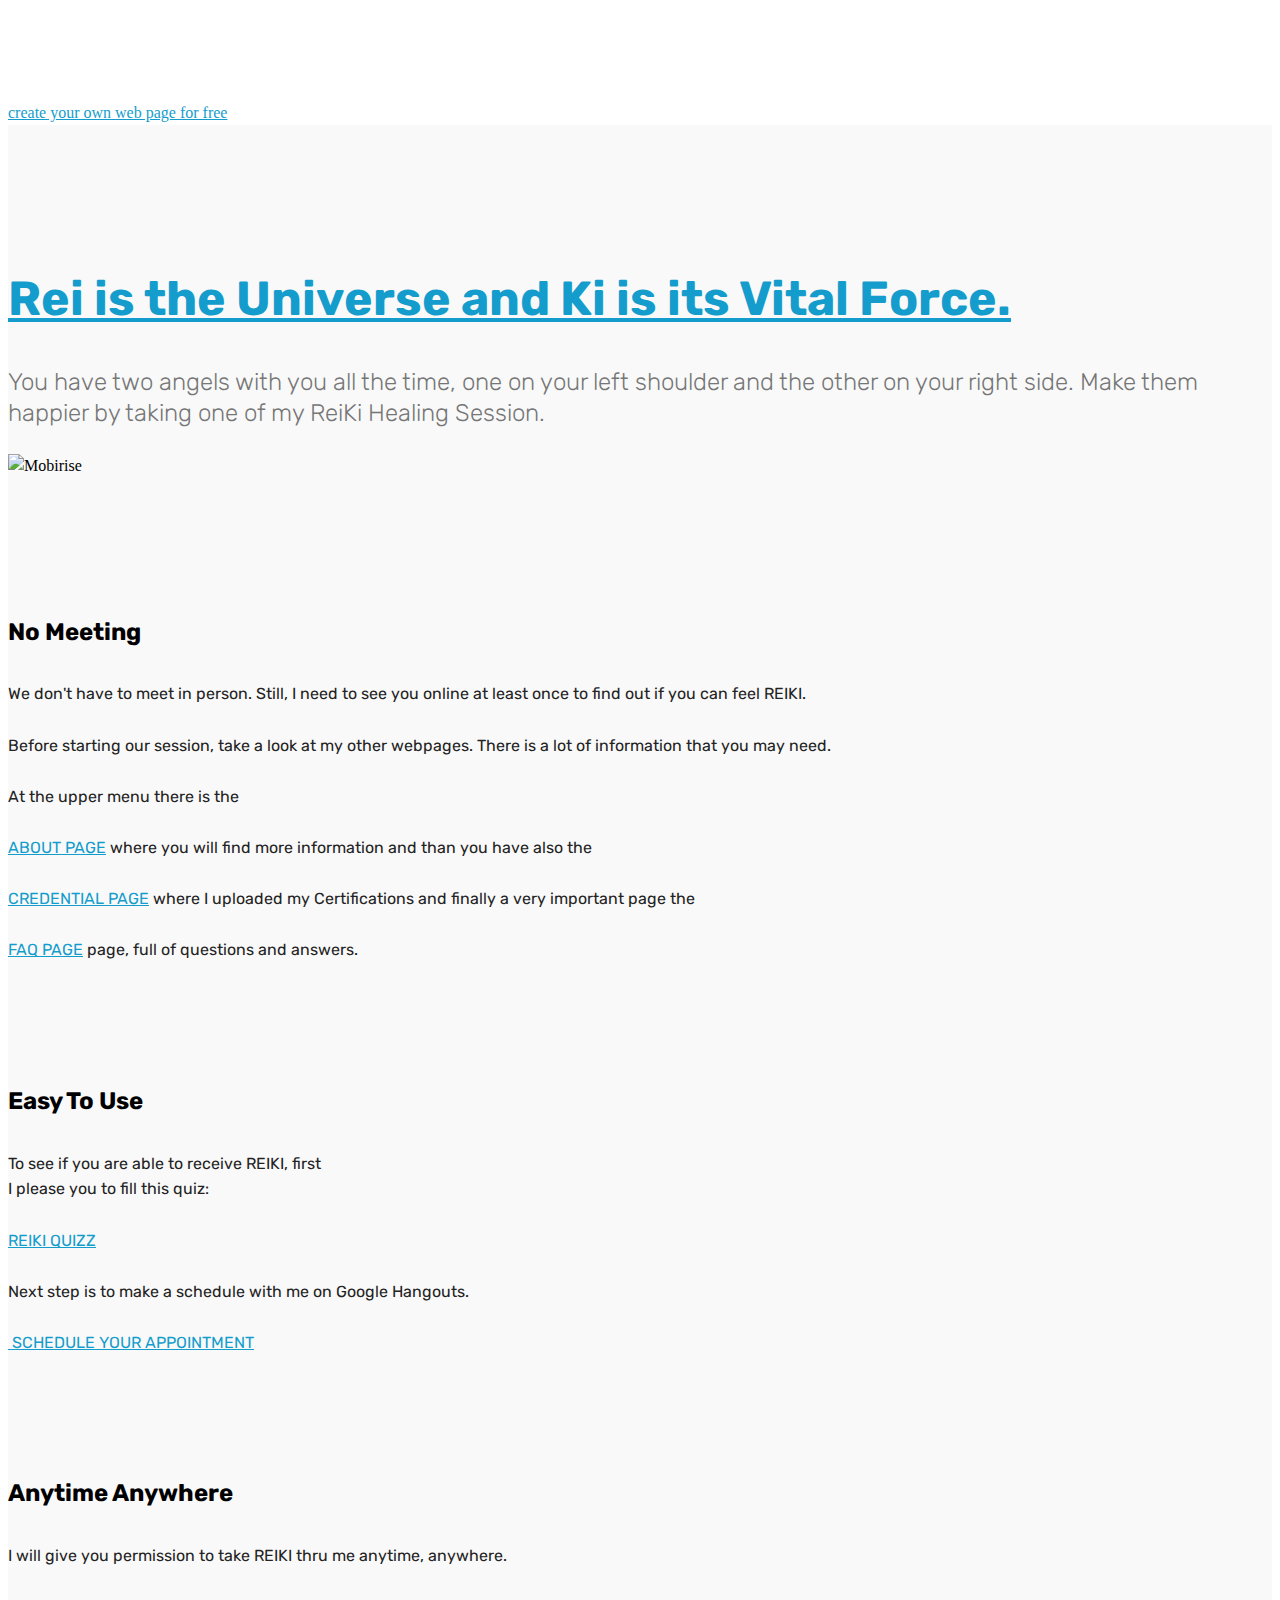
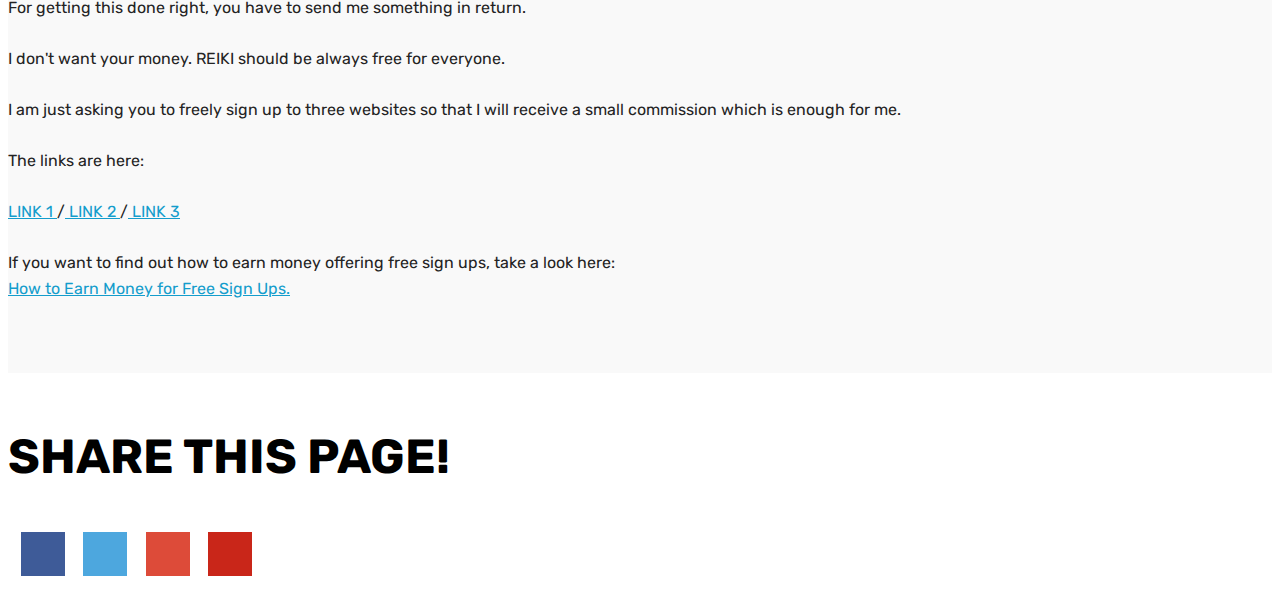
==== page1.html @ 45cd6dde "create github pages" ====
<!DOCTYPE html>
<html >
<head>
  <!-- Site made with Mobirise Website Builder v4.9.1, https://mobirise.com -->
  <meta charset="UTF-8">
  <meta http-equiv="X-UA-Compatible" content="IE=edge">
  <meta name="generator" content="Mobirise v4.9.1, mobirise.com">
  <meta name="viewport" content="width=device-width, initial-scale=1, minimum-scale=1">
  <link rel="shortcut icon" href="assets/images/logo2.png" type="image/x-icon">
  <meta name="description" content="">
  <title>Home</title>
  <link rel="stylesheet" href="assets/web/assets/mobirise-icons/mobirise-icons.css">
  <link rel="stylesheet" href="assets/tether/tether.min.css">
  <link rel="stylesheet" href="assets/bootstrap/css/bootstrap.min.css">
  <link rel="stylesheet" href="assets/bootstrap/css/bootstrap-grid.min.css">
  <link rel="stylesheet" href="assets/bootstrap/css/bootstrap-reboot.min.css">
  <link rel="stylesheet" href="assets/socicon/css/styles.css">
  <link rel="stylesheet" href="assets/dropdown/css/style.css">
  <link rel="stylesheet" href="assets/theme/css/style.css">
  <link rel="stylesheet" href="assets/mobirise/css/mbr-additional.css" type="text/css">
  
  
  
</head>
<body>
  <section class="menu cid-qQb22oEruo" once="menu" id="menu2-3">

    

    <nav class="navbar navbar-expand beta-menu navbar-dropdown align-items-center navbar-toggleable-sm">
        <button class="navbar-toggler navbar-toggler-right" type="button" data-toggle="collapse" data-target="#navbarSupportedContent" aria-controls="navbarSupportedContent" aria-expanded="false" aria-label="Toggle navigation">
            <div class="hamburger">
                <span></span>
                <span></span>
                <span></span>
                <span></span>
            </div>
        </button>
        <div class="menu-logo">
            <div class="navbar-brand">
                
                <span class="navbar-caption-wrap"><a class="navbar-caption text-black display-1" href="https://mobirise.com"></a></span>
            </div>
        </div>
        <div class="collapse navbar-collapse" id="navbarSupportedContent">
            
            <div class="navbar-buttons mbr-section-btn"><a class="btn btn-sm btn-primary display-4" href="page1.html" target="_blank">HOME</a></div>
        </div>
    </nav>
</section>

<section class="engine"><a href="https://mobirise.info/h">create your own web page for free</a></section><section class="features14 cid-qQaS8WViv7" id="features14-0">
    
    

    
    <div class="container align-center">
        <h2 class="mbr-section-title pb-3 mbr-fonts-style display-2"><a href="https://yoursoftdeveloper.com/REIKI" target="_blank">Rei is the Universe and Ki is its Vital Force.</a></h2>
        <h3 class="mbr-section-subtitle pb-5 mbr-fonts-style display-5">You have two angels with you all the time, one on your left shoulder and the other on your right side. Make them happier by taking one of my ReiKi Healing Session.</h3>
        <div class="media-container-column">
            <div class="row justify-content-center">
                <div class="card p-4 col-12 col-md-6 col-lg-4">
                    <div class="media pb-3">
                        <div class="card-img align-self-center">
                            <a href="https://www.fiverr.com/s2/e12d2cf059"><span class="mbr-iconfont mbri-users"></span></a>
                        </div>
                        <div class="media-body">
                            <h4 class="card-title py-2 align-left mbr-fonts-style display-5">
                                No Meeting</h4>
                        </div>
                    </div>                
                    <div class="card-box align-left">
                        <p class="mbr-text mbr-fonts-style display-7">We don't have to meet in person. Still, I need to see you online at least once to find out if you can feel REIKI.<br><br>Before starting our session, take a look at my other webpages. There is a lot of information that you may need. <br><br>At the upper menu there is the <br><br><a href="page5.html" target="_blank">ABOUT PAGE</a> where you will find more information and than you have also the <br><br><a href="page4.html" target="_blank">CREDENTIAL PAGE</a> where I uploaded my Certifications and finally a very important page the <br><br><a href="page3.html" target="_blank">FAQ PAGE</a> page, full of questions and answers.<br></p>
                    </div>
                </div>

                <div class="card p-4 col-12 col-md-6 col-lg-4">
                <div class="media pb-3">
                    <div class="card-img align-self-center">
                        <a href="https://www.fiverr.com/s2/e12d2cf059" target="_blank"><span class="mbr-iconfont mbri-hearth"></span></a>
                    </div>
                    <div class="media-body">
                        <h4 class="card-title py-2 align-left mbr-fonts-style display-5">
                                Easy To Use</h4>
                    </div>
                </div>
                    <div class="card-box align-left">
                        <p class="mbr-text mbr-fonts-style display-7">
                            To see if you are able to receive REIKI, first <br>I please you to fill this quiz: <br><br><a href="https://www.quibblo.com/quiz/c4rA-B4y/" target="_blank">REIKI QUIZZ</a><br><br>Next step is to make a schedule with me on Google Hangouts. <br><br><a href="https://smartscheduling.com/grabanything" target="_blank">&nbsp;</a><a href="https://smartscheduling.com/grabanything" target="_blank">SCHEDULE YOUR APPOINTMENT</a></p>
                    </div>
                </div>

                <div class="card p-4 col-12 col-md-6 col-lg-4">
                <div class="media pb-3">
                    <div class="card-img align-self-center">
                        <a href="https://www.fiverr.com/s2/e12d2cf059" target="_blank"><span class="mbr-iconfont mbri-globe-2"></span></a>
                    </div>
                    <div class="media-body">
                        <h4 class="card-title py-2 align-left mbr-fonts-style display-5">Anytime Anywhere
                        </h4>
                    </div>
                </div>
                    <div class="card-box align-left">
                        <p class="mbr-text mbr-fonts-style display-7">I will give you permission to take REIKI thru me anytime, anywhere.<br><br>For getting this done right, you have to send me something in return.<br><br>I don't want your money. REIKI should be always free for everyone.<br><br>I am just asking you to freely sign up to three websites so that I will receive a small commission which is enough for me.<br><br>The links are here:<br><br><a href="https://shareasale.com/r.cfm?b=922016&u=1797183&m=47&urllink=&afftrack=" target="_blank">LINK 1 </a>/<a href="https://shareasale.com/r.cfm?b=1050667&u=1797183&m=51522&urllink=&afftrack=" target="_blank"> LINK 2 </a>/<a href="https://www.shareasale.com/u.cfm?d=288102&m=59453&u=1797183" target="_blank"> LINK 3</a><br><br>If you want to find out how to earn money offering free sign ups, take a look here: <br><a href="https://grabanything.github.io/easymoney/" target="_blank">How to Earn Money for Free Sign Ups.</a><br><br></p>
                    </div>
                </div>

                
            </div>
            <div class="media-container-row image-row">
                <div class="mbr-figure" style="width: 20%;">
                    <img src="assets/images/smartscheduling-2-290x44.png" alt="Mobirise" title="">
                </div>
            </div>
        </div>
    </div>
</section>

<section class="cid-qQb0K55zgk" id="social-buttons3-1">
    
    

    

    <div class="container">
        <div class="media-container-row">
            <div class="col-md-8 align-center">
                <h2 class="pb-3 mbr-section-title mbr-fonts-style display-2">
                    SHARE THIS PAGE!
                </h2>
                <div>
                    <div class="mbr-social-likes">
                        <span class="btn btn-social socicon-bg-facebook facebook mx-2" title="Share link on Facebook">
                            <i class="socicon socicon-facebook"></i>
                        </span>
                        <span class="btn btn-social twitter socicon-bg-twitter mx-2" title="Share link on Twitter">
                            <i class="socicon socicon-twitter"></i>
                        </span>
                        <span class="btn btn-social plusone socicon-bg-googleplus mx-2" title="Share link on Google+">
                            <i class="socicon socicon-googleplus"></i>
                        </span>
                        
                        
                        <span class="btn btn-social pinterest socicon-bg-pinterest mx-2" title="Share link on Pinterest">
                            <i class="socicon socicon-pinterest"></i>
                        </span>
                        
                    </div>
                </div>
            </div>
        </div>
    </div>
</section>


  <script src="assets/web/assets/jquery/jquery.min.js"></script>
  <script src="assets/popper/popper.min.js"></script>
  <script src="assets/tether/tether.min.js"></script>
  <script src="assets/bootstrap/js/bootstrap.min.js"></script>
  <script src="assets/sociallikes/social-likes.js"></script>
  <script src="assets/dropdown/js/script.min.js"></script>
  <script src="assets/touchswipe/jquery.touch-swipe.min.js"></script>
  <script src="assets/smoothscroll/smooth-scroll.js"></script>
  <script src="assets/theme/js/script.js"></script>
  
  
</body>
</html>
---- assets/mobirise/css/mbr-additional.css ----
@import url(https://fonts.googleapis.com/css?family=Rubik:300,300i,400,400i,500,500i,700,700i,900,900i);





body {
  font-style: normal;
  line-height: 1.5;
}
.mbr-section-title {
  font-style: normal;
  line-height: 1.2;
}
.mbr-section-subtitle {
  line-height: 1.3;
}
.mbr-text {
  font-style: normal;
  line-height: 1.6;
}
.display-1 {
  font-family: 'Rubik', sans-serif;
  font-size: 4.25rem;
}
.display-1 > .mbr-iconfont {
  font-size: 6.8rem;
}
.display-2 {
  font-family: 'Rubik', sans-serif;
  font-size: 3rem;
}
.display-2 > .mbr-iconfont {
  font-size: 4.8rem;
}
.display-4 {
  font-family: 'Rubik', sans-serif;
  font-size: 1rem;
}
.display-4 > .mbr-iconfont {
  font-size: 1.6rem;
}
.display-5 {
  font-family: 'Rubik', sans-serif;
  font-size: 1.5rem;
}
.display-5 > .mbr-iconfont {
  font-size: 2.4rem;
}
.display-7 {
  font-family: 'Rubik', sans-serif;
  font-size: 1rem;
}
.display-7 > .mbr-iconfont {
  font-size: 1.6rem;
}
/* ---- Fluid typography for mobile devices ---- */
/* 1.4 - font scale ratio ( bootstrap == 1.42857 ) */
/* 100vw - current viewport width */
/* (48 - 20)  48 == 48rem == 768px, 20 == 20rem == 320px(minimal supported viewport) */
/* 0.65 - min scale variable, may vary */
@media (max-width: 768px) {
  .display-1 {
    font-size: 3.4rem;
    font-size: calc( 2.1374999999999997rem + (4.25 - 2.1374999999999997) * ((100vw - 20rem) / (48 - 20)));
    line-height: calc( 1.4 * (2.1374999999999997rem + (4.25 - 2.1374999999999997) * ((100vw - 20rem) / (48 - 20))));
  }
  .display-2 {
    font-size: 2.4rem;
    font-size: calc( 1.7rem + (3 - 1.7) * ((100vw - 20rem) / (48 - 20)));
    line-height: calc( 1.4 * (1.7rem + (3 - 1.7) * ((100vw - 20rem) / (48 - 20))));
  }
  .display-4 {
    font-size: 0.8rem;
    font-size: calc( 1rem + (1 - 1) * ((100vw - 20rem) / (48 - 20)));
    line-height: calc( 1.4 * (1rem + (1 - 1) * ((100vw - 20rem) / (48 - 20))));
  }
  .display-5 {
    font-size: 1.2rem;
    font-size: calc( 1.175rem + (1.5 - 1.175) * ((100vw - 20rem) / (48 - 20)));
    line-height: calc( 1.4 * (1.175rem + (1.5 - 1.175) * ((100vw - 20rem) / (48 - 20))));
  }
}
/* Buttons */
.btn {
  font-weight: 500;
  border-width: 2px;
  font-style: normal;
  letter-spacing: 1px;
  margin: .4rem .8rem;
  white-space: normal;
  -webkit-transition: all 0.3s ease-in-out;
  -moz-transition: all 0.3s ease-in-out;
  transition: all 0.3s ease-in-out;
  display: inline-flex;
  align-items: center;
  justify-content: center;
  word-break: break-word;
  -webkit-align-items: center;
  -webkit-justify-content: center;
  display: -webkit-inline-flex;
  padding: 1rem 3rem;
  border-radius: 3px;
}
.btn-sm {
  font-weight: 500;
  letter-spacing: 1px;
  -webkit-transition: all 0.3s ease-in-out;
  -moz-transition: all 0.3s ease-in-out;
  transition: all 0.3s ease-in-out;
  padding: 0.6rem 1.5rem;
  border-radius: 3px;
}
.btn-md {
  font-weight: 500;
  letter-spacing: 1px;
  margin: .4rem .8rem !important;
  -webkit-transition: all 0.3s ease-in-out;
  -moz-transition: all 0.3s ease-in-out;
  transition: all 0.3s ease-in-out;
  padding: 1rem 3rem;
  border-radius: 3px;
}
.btn-lg {
  font-weight: 500;
  letter-spacing: 1px;
  margin: .4rem .8rem !important;
  -webkit-transition: all 0.3s ease-in-out;
  -moz-transition: all 0.3s ease-in-out;
  transition: all 0.3s ease-in-out;
  padding: 1.2rem 3.2rem;
  border-radius: 3px;
}
.bg-primary {
  background-color: #149dcc !important;
}
.bg-success {
  background-color: #f7ed4a !important;
}
.bg-info {
  background-color: #82786e !important;
}
.bg-warning {
  background-color: #879a9f !important;
}
.bg-danger {
  background-color: #b1a374 !important;
}
.btn-primary,
.btn-primary:active {
  background-color: #149dcc !important;
  border-color: #149dcc !important;
  color: #ffffff !important;
}
.btn-primary:hover,
.btn-primary:focus,
.btn-primary.focus,
.btn-primary.active {
  color: #ffffff !important;
  background-color: #0d6786 !important;
  border-color: #0d6786 !important;
}
.btn-primary.disabled,
.btn-primary:disabled {
  color: #ffffff !important;
  background-color: #0d6786 !important;
  border-color: #0d6786 !important;
}
.btn-secondary,
.btn-secondary:active {
  background-color: #ff3366 !important;
  border-color: #ff3366 !important;
  color: #ffffff !important;
}
.btn-secondary:hover,
.btn-secondary:focus,
.btn-secondary.focus,
.btn-secondary.active {
  color: #ffffff !important;
  background-color: #e50039 !important;
  border-color: #e50039 !important;
}
.btn-secondary.disabled,
.btn-secondary:disabled {
  color: #ffffff !important;
  background-color: #e50039 !important;
  border-color: #e50039 !important;
}
.btn-info,
.btn-info:active {
  background-color: #82786e !important;
  border-color: #82786e !important;
  color: #ffffff !important;
}
.btn-info:hover,
.btn-info:focus,
.btn-info.focus,
.btn-info.active {
  color: #ffffff !important;
  background-color: #59524b !important;
  border-color: #59524b !important;
}
.btn-info.disabled,
.btn-info:disabled {
  color: #ffffff !important;
  background-color: #59524b !important;
  border-color: #59524b !important;
}
.btn-success,
.btn-success:active {
  background-color: #f7ed4a !important;
  border-color: #f7ed4a !important;
  color: #3f3c03 !important;
}
.btn-success:hover,
.btn-success:focus,
.btn-success.focus,
.btn-success.active {
  color: #3f3c03 !important;
  background-color: #eadd0a !important;
  border-color: #eadd0a !important;
}
.btn-success.disabled,
.btn-success:disabled {
  color: #3f3c03 !important;
  background-color: #eadd0a !important;
  border-color: #eadd0a !important;
}
.btn-warning,
.btn-warning:active {
  background-color: #879a9f !important;
  border-color: #879a9f !important;
  color: #ffffff !important;
}
.btn-warning:hover,
.btn-warning:focus,
.btn-warning.focus,
.btn-warning.active {
  color: #ffffff !important;
  background-color: #617479 !important;
  border-color: #617479 !important;
}
.btn-warning.disabled,
.btn-warning:disabled {
  color: #ffffff !important;
  background-color: #617479 !important;
  border-color: #617479 !important;
}
.btn-danger,
.btn-danger:active {
  background-color: #b1a374 !important;
  border-color: #b1a374 !important;
  color: #ffffff !important;
}
.btn-danger:hover,
.btn-danger:focus,
.btn-danger.focus,
.btn-danger.active {
  color: #ffffff !important;
  background-color: #8b7d4e !important;
  border-color: #8b7d4e !important;
}
.btn-danger.disabled,
.btn-danger:disabled {
  color: #ffffff !important;
  background-color: #8b7d4e !important;
  border-color: #8b7d4e !important;
}
.btn-white {
  color: #333333 !important;
}
.btn-white,
.btn-white:active {
  background-color: #ffffff !important;
  border-color: #ffffff !important;
  color: #808080 !important;
}
.btn-white:hover,
.btn-white:focus,
.btn-white.focus,
.btn-white.active {
  color: #808080 !important;
  background-color: #d9d9d9 !important;
  border-color: #d9d9d9 !important;
}
.btn-white.disabled,
.btn-white:disabled {
  color: #808080 !important;
  background-color: #d9d9d9 !important;
  border-color: #d9d9d9 !important;
}
.btn-black,
.btn-black:active {
  background-color: #333333 !important;
  border-color: #333333 !important;
  color: #ffffff !important;
}
.btn-black:hover,
.btn-black:focus,
.btn-black.focus,
.btn-black.active {
  color: #ffffff !important;
  background-color: #0d0d0d !important;
  border-color: #0d0d0d !important;
}
.btn-black.disabled,
.btn-black:disabled {
  color: #ffffff !important;
  background-color: #0d0d0d !important;
  border-color: #0d0d0d !important;
}
.btn-primary-outline,
.btn-primary-outline:active {
  background: none;
  border-color: #0b566f;
  color: #0b566f;
}
.btn-primary-outline:hover,
.btn-primary-outline:focus,
.btn-primary-outline.focus,
.btn-primary-outline.active {
  color: #ffffff;
  background-color: #149dcc;
  border-color: #149dcc;
}
.btn-primary-outline.disabled,
.btn-primary-outline:disabled {
  color: #ffffff !important;
  background-color: #149dcc !important;
  border-color: #149dcc !important;
}
.btn-secondary-outline,
.btn-secondary-outline:active {
  background: none;
  border-color: #cc0033;
  color: #cc0033;
}
.btn-secondary-outline:hover,
.btn-secondary-outline:focus,
.btn-secondary-outline.focus,
.btn-secondary-outline.active {
  color: #ffffff;
  background-color: #ff3366;
  border-color: #ff3366;
}
.btn-secondary-outline.disabled,
.btn-secondary-outline:disabled {
  color: #ffffff !important;
  background-color: #ff3366 !important;
  border-color: #ff3366 !important;
}
.btn-info-outline,
.btn-info-outline:active {
  background: none;
  border-color: #4b453f;
  color: #4b453f;
}
.btn-info-outline:hover,
.btn-info-outline:focus,
.btn-info-outline.focus,
.btn-info-outline.active {
  color: #ffffff;
  background-color: #82786e;
  border-color: #82786e;
}
.btn-info-outline.disabled,
.btn-info-outline:disabled {
  color: #ffffff !important;
  background-color: #82786e !important;
  border-color: #82786e !important;
}
.btn-success-outline,
.btn-success-outline:active {
  background: none;
  border-color: #d2c609;
  color: #d2c609;
}
.btn-success-outline:hover,
.btn-success-outline:focus,
.btn-success-outline.focus,
.btn-success-outline.active {
  color: #3f3c03;
  background-color: #f7ed4a;
  border-color: #f7ed4a;
}
.btn-success-outline.disabled,
.btn-success-outline:disabled {
  color: #3f3c03 !important;
  background-color: #f7ed4a !important;
  border-color: #f7ed4a !important;
}
.btn-warning-outline,
.btn-warning-outline:active {
  background: none;
  border-color: #55666b;
  color: #55666b;
}
.btn-warning-outline:hover,
.btn-warning-outline:focus,
.btn-warning-outline.focus,
.btn-warning-outline.active {
  color: #ffffff;
  background-color: #879a9f;
  border-color: #879a9f;
}
.btn-warning-outline.disabled,
.btn-warning-outline:disabled {
  color: #ffffff !important;
  background-color: #879a9f !important;
  border-color: #879a9f !important;
}
.btn-danger-outline,
.btn-danger-outline:active {
  background: none;
  border-color: #7a6e45;
  color: #7a6e45;
}
.btn-danger-outline:hover,
.btn-danger-outline:focus,
.btn-danger-outline.focus,
.btn-danger-outline.active {
  color: #ffffff;
  background-color: #b1a374;
  border-color: #b1a374;
}
.btn-danger-outline.disabled,
.btn-danger-outline:disabled {
  color: #ffffff !important;
  background-color: #b1a374 !important;
  border-color: #b1a374 !important;
}
.btn-black-outline,
.btn-black-outline:active {
  background: none;
  border-color: #000000;
  color: #000000;
}
.btn-black-outline:hover,
.btn-black-outline:focus,
.btn-black-outline.focus,
.btn-black-outline.active {
  color: #ffffff;
  background-color: #333333;
  border-color: #333333;
}
.btn-black-outline.disabled,
.btn-black-outline:disabled {
  color: #ffffff !important;
  background-color: #333333 !important;
  border-color: #333333 !important;
}
.btn-white-outline,
.btn-white-outline:active,
.btn-white-outline.active {
  background: none;
  border-color: #ffffff;
  color: #ffffff;
}
.btn-white-outline:hover,
.btn-white-outline:focus,
.btn-white-outline.focus {
  color: #333333;
  background-color: #ffffff;
  border-color: #ffffff;
}
.text-primary {
  color: #149dcc !important;
}
.text-secondary {
  color: #ff3366 !important;
}
.text-success {
  color: #f7ed4a !important;
}
.text-info {
  color: #82786e !important;
}
.text-warning {
  color: #879a9f !important;
}
.text-danger {
  color: #b1a374 !important;
}
.text-white {
  color: #ffffff !important;
}
.text-black {
  color: #000000 !important;
}
a.text-primary:hover,
a.text-primary:focus {
  color: #0b566f !important;
}
a.text-secondary:hover,
a.text-secondary:focus {
  color: #cc0033 !important;
}
a.text-success:hover,
a.text-success:focus {
  color: #d2c609 !important;
}
a.text-info:hover,
a.text-info:focus {
  color: #4b453f !important;
}
a.text-warning:hover,
a.text-warning:focus {
  color: #55666b !important;
}
a.text-danger:hover,
a.text-danger:focus {
  color: #7a6e45 !important;
}
a.text-white:hover,
a.text-white:focus {
  color: #b3b3b3 !important;
}
a.text-black:hover,
a.text-black:focus {
  color: #4d4d4d !important;
}
.alert-success {
  background-color: #70c770;
}
.alert-info {
  background-color: #82786e;
}
.alert-warning {
  background-color: #879a9f;
}
.alert-danger {
  background-color: #b1a374;
}
.mbr-section-btn a.btn:not(.btn-form) {
  border-radius: 100px;
}
.mbr-section-btn a.btn:not(.btn-form):hover,
.mbr-section-btn a.btn:not(.btn-form):focus {
  box-shadow: none !important;
}
.mbr-section-btn a.btn:not(.btn-form):hover,
.mbr-section-btn a.btn:not(.btn-form):focus {
  box-shadow: 0 10px 40px 0 rgba(0, 0, 0, 0.2) !important;
  -webkit-box-shadow: 0 10px 40px 0 rgba(0, 0, 0, 0.2) !important;
}
.mbr-gallery-filter li a {
  border-radius: 100px !important;
}
.mbr-gallery-filter li.active .btn {
  background-color: #149dcc;
  border-color: #149dcc;
  color: #ffffff;
}
.mbr-gallery-filter li.active .btn:focus {
  box-shadow: none;
}
.nav-tabs .nav-link {
  border-radius: 100px !important;
}
.btn-form {
  border-radius: 0;
}
.btn-form:hover {
  cursor: pointer;
}
a,
a:hover {
  color: #149dcc;
}
.mbr-plan-header.bg-primary .mbr-plan-subtitle,
.mbr-plan-header.bg-primary .mbr-plan-price-desc {
  color: #b4e6f8;
}
.mbr-plan-header.bg-success .mbr-plan-subtitle,
.mbr-plan-header.bg-success .mbr-plan-price-desc {
  color: #ffffff;
}
.mbr-plan-header.bg-info .mbr-plan-subtitle,
.mbr-plan-header.bg-info .mbr-plan-price-desc {
  color: #beb8b2;
}
.mbr-plan-header.bg-warning .mbr-plan-subtitle,
.mbr-plan-header.bg-warning .mbr-plan-price-desc {
  color: #ced6d8;
}
.mbr-plan-header.bg-danger .mbr-plan-subtitle,
.mbr-plan-header.bg-danger .mbr-plan-price-desc {
  color: #dfd9c6;
}
/* Scroll to top button*/
.scrollToTop_wraper {
  display: none;
}
#scrollToTop a i:before {
  content: '';
  position: absolute;
  height: 40%;
  top: 25%;
  background: #fff;
  width: 2px;
  left: calc(50% - 1px);
}
#scrollToTop a i:after {
  content: '';
  position: absolute;
  display: block;
  border-top: 2px solid #fff;
  border-right: 2px solid #fff;
  width: 40%;
  height: 40%;
  left: 30%;
  bottom: 30%;
  transform: rotate(135deg);
  -webkit-transform: rotate(135deg);
}
/* Others*/
.note-check a[data-value=Rubik] {
  font-style: normal;
}
.mbr-arrow a {
  color: #ffffff;
}
@media (max-width: 767px) {
  .mbr-arrow {
    display: none;
  }
}
.form-control-label {
  position: relative;
  cursor: pointer;
  margin-bottom: .357em;
  padding: 0;
}
.alert {
  color: #ffffff;
  border-radius: 0;
  border: 0;
  font-size: .875rem;
  line-height: 1.5;
  margin-bottom: 1.875rem;
  padding: 1.25rem;
  position: relative;
}
.alert.alert-form::after {
  background-color: inherit;
  bottom: -7px;
  content: "";
  display: block;
  height: 14px;
  left: 50%;
  margin-left: -7px;
  position: absolute;
  transform: rotate(45deg);
  width: 14px;
  -webkit-transform: rotate(45deg);
}
.form-control {
  background-color: #f5f5f5;
  box-shadow: none;
  color: #565656;
  font-family: 'Rubik', sans-serif;
  font-size: 1rem;
  line-height: 1.43;
  min-height: 3.5em;
  padding: 1.07em .5em;
}
.form-control > .mbr-iconfont {
  font-size: 1.6rem;
}
.form-control,
.form-control:focus {
  border: 1px solid #e8e8e8;
}
.form-active .form-control:invalid {
  border-color: red;
}
.mbr-overlay {
  background-color: #000;
  bottom: 0;
  left: 0;
  opacity: .5;
  position: absolute;
  right: 0;
  top: 0;
  z-index: 0;
}
blockquote {
  font-style: italic;
  padding: 10px 0 10px 20px;
  font-size: 1.09rem;
  position: relative;
  border-color: #149dcc;
  border-width: 3px;
}
ul,
ol,
pre,
blockquote {
  margin-bottom: 2.3125rem;
}
pre {
  background: #f4f4f4;
  padding: 10px 24px;
  white-space: pre-wrap;
}
.inactive {
  -webkit-user-select: none;
  -moz-user-select: none;
  -ms-user-select: none;
  user-select: none;
  pointer-events: none;
  -webkit-user-drag: none;
  user-drag: none;
}
.mbr-section__comments .row {
  justify-content: center;
  -webkit-justify-content: center;
}
/* Forms */
.mbr-form .btn {
  margin: .4rem 0;
}
.mbr-form .input-group-btn a.btn {
  border-radius: 100px !important;
}
.mbr-form .input-group-btn a.btn:hover {
  box-shadow: 0 10px 40px 0 rgba(0, 0, 0, 0.2);
}
.mbr-form .input-group-btn button[type="submit"] {
  border-radius: 100px !important;
  padding: 1rem 3rem;
}
.mbr-form .input-group-btn button[type="submit"]:hover {
  box-shadow: 0 10px 40px 0 rgba(0, 0, 0, 0.2);
}
.form2 .form-control {
  border-top-left-radius: 100px;
  border-bottom-left-radius: 100px;
}
.form2 .input-group-btn a.btn {
  border-top-left-radius: 0 !important;
  border-bottom-left-radius: 0 !important;
}
.form2 .input-group-btn button[type="submit"] {
  border-top-left-radius: 0 !important;
  border-bottom-left-radius: 0 !important;
}
.form3 input[type="email"] {
  border-radius: 100px !important;
}
@media (max-width: 349px) {
  .form2 input[type="email"] {
    border-radius: 100px !important;
  }
  .form2 .input-group-btn a.btn {
    border-radius: 100px !important;
  }
  .form2 .input-group-btn button[type="submit"] {
    border-radius: 100px !important;
  }
}
@media (max-width: 767px) {
  .btn {
    font-size: .75rem !important;
  }
  .btn .mbr-iconfont {
    font-size: 1rem !important;
  }
}
/* Social block */
.btn-social {
  font-size: 20px;
  border-radius: 50%;
  padding: 0;
  width: 44px;
  height: 44px;
  line-height: 44px;
  text-align: center;
  position: relative;
  border: 2px solid #c0a375;
  border-color: #149dcc;
  color: #232323;
  cursor: pointer;
}
.btn-social i {
  top: 0;
  line-height: 44px;
  width: 44px;
}
.btn-social:hover {
  color: #fff;
  background: #149dcc;
}
.btn-social + .btn {
  margin-left: .1rem;
}
/* Footer */
.mbr-footer-content li::before,
.mbr-footer .mbr-contacts li::before {
  background: #149dcc;
}
.mbr-footer-content li a:hover,
.mbr-footer .mbr-contacts li a:hover {
  color: #149dcc;
}
.footer3 input[type="email"],
.footer4 input[type="email"] {
  border-radius: 100px !important;
}
.footer3 .input-group-btn a.btn,
.footer4 .input-group-btn a.btn {
  border-radius: 100px !important;
}
.footer3 .input-group-btn button[type="submit"],
.footer4 .input-group-btn button[type="submit"] {
  border-radius: 100px !important;
}
/* Headers*/
.header13 .form-inline input[type="email"],
.header14 .form-inline input[type="email"] {
  border-radius: 100px;
}
.header13 .form-inline input[type="text"],
.header14 .form-inline input[type="text"] {
  border-radius: 100px;
}
.header13 .form-inline input[type="tel"],
.header14 .form-inline input[type="tel"] {
  border-radius: 100px;
}
.header13 .form-inline a.btn,
.header14 .form-inline a.btn {
  border-radius: 100px;
}
.header13 .form-inline button,
.header14 .form-inline button {
  border-radius: 100px !important;
}
.offset-1 {
  margin-left: 8.33333%;
}
.offset-2 {
  margin-left: 16.66667%;
}
.offset-3 {
  margin-left: 25%;
}
.offset-4 {
  margin-left: 33.33333%;
}
.offset-5 {
  margin-left: 41.66667%;
}
.offset-6 {
  margin-left: 50%;
}
.offset-7 {
  margin-left: 58.33333%;
}
.offset-8 {
  margin-left: 66.66667%;
}
.offset-9 {
  margin-left: 75%;
}
.offset-10 {
  margin-left: 83.33333%;
}
.offset-11 {
  margin-left: 91.66667%;
}
@media (min-width: 576px) {
  .offset-sm-0 {
    margin-left: 0%;
  }
  .offset-sm-1 {
    margin-left: 8.33333%;
  }
  .offset-sm-2 {
    margin-left: 16.66667%;
  }
  .offset-sm-3 {
    margin-left: 25%;
  }
  .offset-sm-4 {
    margin-left: 33.33333%;
  }
  .offset-sm-5 {
    margin-left: 41.66667%;
  }
  .offset-sm-6 {
    margin-left: 50%;
  }
  .offset-sm-7 {
    margin-left: 58.33333%;
  }
  .offset-sm-8 {
    margin-left: 66.66667%;
  }
  .offset-sm-9 {
    margin-left: 75%;
  }
  .offset-sm-10 {
    margin-left: 83.33333%;
  }
  .offset-sm-11 {
    margin-left: 91.66667%;
  }
}
@media (min-width: 768px) {
  .offset-md-0 {
    margin-left: 0%;
  }
  .offset-md-1 {
    margin-left: 8.33333%;
  }
  .offset-md-2 {
    margin-left: 16.66667%;
  }
  .offset-md-3 {
    margin-left: 25%;
  }
  .offset-md-4 {
    margin-left: 33.33333%;
  }
  .offset-md-5 {
    margin-left: 41.66667%;
  }
  .offset-md-6 {
    margin-left: 50%;
  }
  .offset-md-7 {
    margin-left: 58.33333%;
  }
  .offset-md-8 {
    margin-left: 66.66667%;
  }
  .offset-md-9 {
    margin-left: 75%;
  }
  .offset-md-10 {
    margin-left: 83.33333%;
  }
  .offset-md-11 {
    margin-left: 91.66667%;
  }
}
@media (min-width: 992px) {
  .offset-lg-0 {
    margin-left: 0%;
  }
  .offset-lg-1 {
    margin-left: 8.33333%;
  }
  .offset-lg-2 {
    margin-left: 16.66667%;
  }
  .offset-lg-3 {
    margin-left: 25%;
  }
  .offset-lg-4 {
    margin-left: 33.33333%;
  }
  .offset-lg-5 {
    margin-left: 41.66667%;
  }
  .offset-lg-6 {
    margin-left: 50%;
  }
  .offset-lg-7 {
    margin-left: 58.33333%;
  }
  .offset-lg-8 {
    margin-left: 66.66667%;
  }
  .offset-lg-9 {
    margin-left: 75%;
  }
  .offset-lg-10 {
    margin-left: 83.33333%;
  }
  .offset-lg-11 {
    margin-left: 91.66667%;
  }
}
@media (min-width: 1200px) {
  .offset-xl-0 {
    margin-left: 0%;
  }
  .offset-xl-1 {
    margin-left: 8.33333%;
  }
  .offset-xl-2 {
    margin-left: 16.66667%;
  }
  .offset-xl-3 {
    margin-left: 25%;
  }
  .offset-xl-4 {
    margin-left: 33.33333%;
  }
  .offset-xl-5 {
    margin-left: 41.66667%;
  }
  .offset-xl-6 {
    margin-left: 50%;
  }
  .offset-xl-7 {
    margin-left: 58.33333%;
  }
  .offset-xl-8 {
    margin-left: 66.66667%;
  }
  .offset-xl-9 {
    margin-left: 75%;
  }
  .offset-xl-10 {
    margin-left: 83.33333%;
  }
  .offset-xl-11 {
    margin-left: 91.66667%;
  }
}
.navbar-toggler {
  -webkit-align-self: flex-start;
  -ms-flex-item-align: start;
  align-self: flex-start;
  padding: 0.25rem 0.75rem;
  font-size: 1.25rem;
  line-height: 1;
  background: transparent;
  border: 1px solid transparent;
  -webkit-border-radius: 0.25rem;
  border-radius: 0.25rem;
}
.navbar-toggler:focus,
.navbar-toggler:hover {
  text-decoration: none;
}
.navbar-toggler-icon {
  display: inline-block;
  width: 1.5em;
  height: 1.5em;
  vertical-align: middle;
  content: "";
  background: no-repeat center center;
  -webkit-background-size: 100% 100%;
  -o-background-size: 100% 100%;
  background-size: 100% 100%;
}
.navbar-toggler-left {
  position: absolute;
  left: 1rem;
}
.navbar-toggler-right {
  position: absolute;
  right: 1rem;
}
@media (max-width: 575px) {
  .navbar-toggleable .navbar-nav .dropdown-menu {
    position: static;
    float: none;
  }
  .navbar-toggleable > .container {
    padding-right: 0;
    padding-left: 0;
  }
}
@media (min-width: 576px) {
  .navbar-toggleable {
    -webkit-box-orient: horizontal;
    -webkit-box-direction: normal;
    -webkit-flex-direction: row;
    -ms-flex-direction: row;
    flex-direction: row;
    -webkit-flex-wrap: nowrap;
    -ms-flex-wrap: nowrap;
    flex-wrap: nowrap;
    -webkit-box-align: center;
    -webkit-align-items: center;
    -ms-flex-align: center;
    align-items: center;
  }
  .navbar-toggleable .navbar-nav {
    -webkit-box-orient: horizontal;
    -webkit-box-direction: normal;
    -webkit-flex-direction: row;
    -ms-flex-direction: row;
    flex-direction: row;
  }
  .navbar-toggleable .navbar-nav .nav-link {
    padding-right: .5rem;
    padding-left: .5rem;
  }
  .navbar-toggleable > .container {
    display: -webkit-box;
    display: -webkit-flex;
    display: -ms-flexbox;
    display: flex;
    -webkit-flex-wrap: nowrap;
    -ms-flex-wrap: nowrap;
    flex-wrap: nowrap;
    -webkit-box-align: center;
    -webkit-align-items: center;
    -ms-flex-align: center;
    align-items: center;
  }
  .navbar-toggleable .navbar-collapse {
    display: -webkit-box !important;
    display: -webkit-flex !important;
    display: -ms-flexbox !important;
    display: flex !important;
    width: 100%;
  }
  .navbar-toggleable .navbar-toggler {
    display: none;
  }
}
@media (max-width: 767px) {
  .navbar-toggleable-sm .navbar-nav .dropdown-menu {
    position: static;
    float: none;
  }
  .navbar-toggleable-sm > .container {
    padding-right: 0;
    padding-left: 0;
  }
}
@media (min-width: 768px) {
  .navbar-toggleable-sm {
    -webkit-box-orient: horizontal;
    -webkit-box-direction: normal;
    -webkit-flex-direction: row;
    -ms-flex-direction: row;
    flex-direction: row;
    -webkit-flex-wrap: nowrap;
    -ms-flex-wrap: nowrap;
    flex-wrap: nowrap;
    -webkit-box-align: center;
    -webkit-align-items: center;
    -ms-flex-align: center;
    align-items: center;
  }
  .navbar-toggleable-sm .navbar-nav {
    -webkit-box-orient: horizontal;
    -webkit-box-direction: normal;
    -webkit-flex-direction: row;
    -ms-flex-direction: row;
    flex-direction: row;
  }
  .navbar-toggleable-sm .navbar-nav .nav-link {
    padding-right: .5rem;
    padding-left: .5rem;
  }
  .navbar-toggleable-sm > .container {
    display: -webkit-box;
    display: -webkit-flex;
    display: -ms-flexbox;
    display: flex;
    -webkit-flex-wrap: nowrap;
    -ms-flex-wrap: nowrap;
    flex-wrap: nowrap;
    -webkit-box-align: center;
    -webkit-align-items: center;
    -ms-flex-align: center;
    align-items: center;
  }
  .navbar-toggleable-sm .navbar-collapse {
    display: none;
    width: 100%;
  }
  .navbar-toggleable-sm .navbar-toggler {
    display: none;
  }
}
@media (max-width: 991px) {
  .navbar-toggleable-md .navbar-nav .dropdown-menu {
    position: static;
    float: none;
  }
  .navbar-toggleable-md > .container {
    padding-right: 0;
    padding-left: 0;
  }
}
@media (min-width: 992px) {
  .navbar-toggleable-md {
    -webkit-box-orient: horizontal;
    -webkit-box-direction: normal;
    -webkit-flex-direction: row;
    -ms-flex-direction: row;
    flex-direction: row;
    -webkit-flex-wrap: nowrap;
    -ms-flex-wrap: nowrap;
    flex-wrap: nowrap;
    -webkit-box-align: center;
    -webkit-align-items: center;
    -ms-flex-align: center;
    align-items: center;
  }
  .navbar-toggleable-md .navbar-nav {
    -webkit-box-orient: horizontal;
    -webkit-box-direction: normal;
    -webkit-flex-direction: row;
    -ms-flex-direction: row;
    flex-direction: row;
  }
  .navbar-toggleable-md .navbar-nav .nav-link {
    padding-right: .5rem;
    padding-left: .5rem;
  }
  .navbar-toggleable-md > .container {
    display: -webkit-box;
    display: -webkit-flex;
    display: -ms-flexbox;
    display: flex;
    -webkit-flex-wrap: nowrap;
    -ms-flex-wrap: nowrap;
    flex-wrap: nowrap;
    -webkit-box-align: center;
    -webkit-align-items: center;
    -ms-flex-align: center;
    align-items: center;
  }
  .navbar-toggleable-md .navbar-collapse {
    display: -webkit-box !important;
    display: -webkit-flex !important;
    display: -ms-flexbox !important;
    display: flex !important;
    width: 100%;
  }
  .navbar-toggleable-md .navbar-toggler {
    display: none;
  }
}
@media (max-width: 1199px) {
  .navbar-toggleable-lg .navbar-nav .dropdown-menu {
    position: static;
    float: none;
  }
  .navbar-toggleable-lg > .container {
    padding-right: 0;
    padding-left: 0;
  }
}
@media (min-width: 1200px) {
  .navbar-toggleable-lg {
    -webkit-box-orient: horizontal;
    -webkit-box-direction: normal;
    -webkit-flex-direction: row;
    -ms-flex-direction: row;
    flex-direction: row;
    -webkit-flex-wrap: nowrap;
    -ms-flex-wrap: nowrap;
    flex-wrap: nowrap;
    -webkit-box-align: center;
    -webkit-align-items: center;
    -ms-flex-align: center;
    align-items: center;
  }
  .navbar-toggleable-lg .navbar-nav {
    -webkit-box-orient: horizontal;
    -webkit-box-direction: normal;
    -webkit-flex-direction: row;
    -ms-flex-direction: row;
    flex-direction: row;
  }
  .navbar-toggleable-lg .navbar-nav .nav-link {
    padding-right: .5rem;
    padding-left: .5rem;
  }
  .navbar-toggleable-lg > .container {
    display: -webkit-box;
    display: -webkit-flex;
    display: -ms-flexbox;
    display: flex;
    -webkit-flex-wrap: nowrap;
    -ms-flex-wrap: nowrap;
    flex-wrap: nowrap;
    -webkit-box-align: center;
    -webkit-align-items: center;
    -ms-flex-align: center;
    align-items: center;
  }
  .navbar-toggleable-lg .navbar-collapse {
    display: -webkit-box !important;
    display: -webkit-flex !important;
    display: -ms-flexbox !important;
    display: flex !important;
    width: 100%;
  }
  .navbar-toggleable-lg .navbar-toggler {
    display: none;
  }
}
.navbar-toggleable-xl {
  -webkit-box-orient: horizontal;
  -webkit-box-direction: normal;
  -webkit-flex-direction: row;
  -ms-flex-direction: row;
  flex-direction: row;
  -webkit-flex-wrap: nowrap;
  -ms-flex-wrap: nowrap;
  flex-wrap: nowrap;
  -webkit-box-align: center;
  -webkit-align-items: center;
  -ms-flex-align: center;
  align-items: center;
}
.navbar-toggleable-xl .navbar-nav .dropdown-menu {
  position: static;
  float: none;
}
.navbar-toggleable-xl > .container {
  padding-right: 0;
  padding-left: 0;
}
.navbar-toggleable-xl .navbar-nav {
  -webkit-box-orient: horizontal;
  -webkit-box-direction: normal;
  -webkit-flex-direction: row;
  -ms-flex-direction: row;
  flex-direction: row;
}
.navbar-toggleable-xl .navbar-nav .nav-link {
  padding-right: .5rem;
  padding-left: .5rem;
}
.navbar-toggleable-xl > .container {
  display: -webkit-box;
  display: -webkit-flex;
  display: -ms-flexbox;
  display: flex;
  -webkit-flex-wrap: nowrap;
  -ms-flex-wrap: nowrap;
  flex-wrap: nowrap;
  -webkit-box-align: center;
  -webkit-align-items: center;
  -ms-flex-align: center;
  align-items: center;
}
.navbar-toggleable-xl .navbar-collapse {
  display: -webkit-box !important;
  display: -webkit-flex !important;
  display: -ms-flexbox !important;
  display: flex !important;
  width: 100%;
}
.navbar-toggleable-xl .navbar-toggler {
  display: none;
}
.card-img {
  width: auto;
}
.menu .navbar.collapsed:not(.beta-menu) {
  flex-direction: column;
  -webkit-flex-direction: column;
}
.carousel-item.active,
.carousel-item-next,
.carousel-item-prev {
  display: -webkit-box;
  display: -webkit-flex;
  display: -ms-flexbox;
  display: flex;
}
.note-air-layout .dropup .dropdown-menu,
.note-air-layout .navbar-fixed-bottom .dropdown .dropdown-menu {
  bottom: initial !important;
}
html,
body {
  height: auto;
  min-height: 100vh;
}
.dropup .dropdown-toggle::after {
  display: none;
}
@media screen and (-ms-high-contrast: active), (-ms-high-contrast: none) {
  .card-wrapper {
    flex: auto!important;
  }
}
.cid-qQb22oEruo .navbar {
  background: #ffffff;
  transition: none;
  min-height: 77px;
  padding: .5rem 0;
}
.cid-qQb22oEruo .navbar-dropdown.bg-color.transparent.opened {
  background: #ffffff;
}
.cid-qQb22oEruo a {
  font-style: normal;
}
.cid-qQb22oEruo .nav-item span {
  padding-right: 0.4em;
  line-height: 0.5em;
  vertical-align: text-bottom;
  position: relative;
  text-decoration: none;
}
.cid-qQb22oEruo .nav-item a {
  display: flex;
  align-items: center;
  justify-content: center;
  padding: 0.7rem 0 !important;
  margin: 0rem .65rem !important;
}
.cid-qQb22oEruo .nav-item:focus,
.cid-qQb22oEruo .nav-link:focus {
  outline: none;
}
.cid-qQb22oEruo .btn {
  padding: 0.4rem 1.5rem;
  display: inline-flex;
  align-items: center;
}
.cid-qQb22oEruo .btn .mbr-iconfont {
  font-size: 1.6rem;
}
.cid-qQb22oEruo .menu-logo {
  margin-right: auto;
}
.cid-qQb22oEruo .menu-logo .navbar-brand {
  display: flex;
  margin-left: 5rem;
  padding: 0;
  transition: padding .2s;
  min-height: 3.8rem;
  align-items: center;
}
.cid-qQb22oEruo .menu-logo .navbar-brand .navbar-caption-wrap {
  display: flex;
  -webkit-align-items: center;
  align-items: center;
  word-break: break-word;
  min-width: 7rem;
  margin: .3rem 0;
}
.cid-qQb22oEruo .menu-logo .navbar-brand .navbar-caption-wrap .navbar-caption {
  line-height: 1.2rem !important;
  padding-right: 2rem;
}
.cid-qQb22oEruo .menu-logo .navbar-brand .navbar-logo {
  font-size: 4rem;
  transition: font-size 0.25s;
}
.cid-qQb22oEruo .menu-logo .navbar-brand .navbar-logo img {
  display: flex;
}
.cid-qQb22oEruo .menu-logo .navbar-brand .navbar-logo .mbr-iconfont {
  transition: font-size 0.25s;
}
.cid-qQb22oEruo .navbar-toggleable-sm .navbar-collapse {
  justify-content: flex-end;
  -webkit-justify-content: flex-end;
  padding-right: 5rem;
  width: auto;
}
.cid-qQb22oEruo .navbar-toggleable-sm .navbar-collapse .navbar-nav {
  flex-wrap: wrap;
  -webkit-flex-wrap: wrap;
  padding-left: 0;
}
.cid-qQb22oEruo .navbar-toggleable-sm .navbar-collapse .navbar-nav .nav-item {
  -webkit-align-self: center;
  align-self: center;
}
.cid-qQb22oEruo .navbar-toggleable-sm .navbar-collapse .navbar-buttons {
  padding-left: 0;
  padding-bottom: 0;
}
.cid-qQb22oEruo .dropdown .dropdown-menu {
  background: #ffffff;
  display: none;
  position: absolute;
  min-width: 5rem;
  padding-top: 1.4rem;
  padding-bottom: 1.4rem;
  text-align: left;
}
.cid-qQb22oEruo .dropdown .dropdown-menu .dropdown-item {
  width: auto;
  padding: 0.235em 1.5385em 0.235em 1.5385em !important;
}
.cid-qQb22oEruo .dropdown .dropdown-menu .dropdown-item::after {
  right: 0.5rem;
}
.cid-qQb22oEruo .dropdown .dropdown-menu .dropdown-submenu {
  margin: 0;
}
.cid-qQb22oEruo .dropdown.open > .dropdown-menu {
  display: block;
}
.cid-qQb22oEruo .navbar-toggleable-sm.opened:after {
  position: absolute;
  width: 100vw;
  height: 100vh;
  content: '';
  background-color: rgba(0, 0, 0, 0.1);
  left: 0;
  bottom: 0;
  transform: translateY(100%);
  -webkit-transform: translateY(100%);
  z-index: 1000;
}
.cid-qQb22oEruo .navbar.navbar-short {
  min-height: 60px;
  transition: all .2s;
}
.cid-qQb22oEruo .navbar.navbar-short .navbar-toggler-right {
  top: 20px;
}
.cid-qQb22oEruo .navbar.navbar-short .navbar-logo a {
  font-size: 2.5rem !important;
  line-height: 2.5rem;
  transition: font-size 0.25s;
}
.cid-qQb22oEruo .navbar.navbar-short .navbar-logo a .mbr-iconfont {
  font-size: 2.5rem !important;
}
.cid-qQb22oEruo .navbar.navbar-short .navbar-logo a img {
  height: 3rem !important;
}
.cid-qQb22oEruo .navbar.navbar-short .navbar-brand {
  min-height: 3rem;
}
.cid-qQb22oEruo button.navbar-toggler {
  width: 31px;
  height: 18px;
  cursor: pointer;
  transition: all .2s;
  top: 1.5rem;
  right: 1rem;
}
.cid-qQb22oEruo button.navbar-toggler:focus {
  outline: none;
}
.cid-qQb22oEruo button.navbar-toggler .hamburger span {
  position: absolute;
  right: 0;
  width: 30px;
  height: 2px;
  border-right: 5px;
  background-color: #333333;
}
.cid-qQb22oEruo button.navbar-toggler .hamburger span:nth-child(1) {
  top: 0;
  transition: all .2s;
}
.cid-qQb22oEruo button.navbar-toggler .hamburger span:nth-child(2) {
  top: 8px;
  transition: all .15s;
}
.cid-qQb22oEruo button.navbar-toggler .hamburger span:nth-child(3) {
  top: 8px;
  transition: all .15s;
}
.cid-qQb22oEruo button.navbar-toggler .hamburger span:nth-child(4) {
  top: 16px;
  transition: all .2s;
}
.cid-qQb22oEruo nav.opened .hamburger span:nth-child(1) {
  top: 8px;
  width: 0;
  opacity: 0;
  right: 50%;
  transition: all .2s;
}
.cid-qQb22oEruo nav.opened .hamburger span:nth-child(2) {
  -webkit-transform: rotate(45deg);
  transform: rotate(45deg);
  transition: all .25s;
}
.cid-qQb22oEruo nav.opened .hamburger span:nth-child(3) {
  -webkit-transform: rotate(-45deg);
  transform: rotate(-45deg);
  transition: all .25s;
}
.cid-qQb22oEruo nav.opened .hamburger span:nth-child(4) {
  top: 8px;
  width: 0;
  opacity: 0;
  right: 50%;
  transition: all .2s;
}
.cid-qQb22oEruo .collapsed.navbar-expand {
  flex-direction: column;
}
.cid-qQb22oEruo .collapsed .btn {
  display: flex;
}
.cid-qQb22oEruo .collapsed .navbar-collapse {
  display: none !important;
  padding-right: 0 !important;
}
.cid-qQb22oEruo .collapsed .navbar-collapse.collapsing,
.cid-qQb22oEruo .collapsed .navbar-collapse.show {
  display: block !important;
}
.cid-qQb22oEruo .collapsed .navbar-collapse.collapsing .navbar-nav,
.cid-qQb22oEruo .collapsed .navbar-collapse.show .navbar-nav {
  display: block;
  text-align: center;
}
.cid-qQb22oEruo .collapsed .navbar-collapse.collapsing .navbar-nav .nav-item,
.cid-qQb22oEruo .collapsed .navbar-collapse.show .navbar-nav .nav-item {
  clear: both;
}
.cid-qQb22oEruo .collapsed .navbar-collapse.collapsing .navbar-buttons,
.cid-qQb22oEruo .collapsed .navbar-collapse.show .navbar-buttons {
  text-align: center;
}
.cid-qQb22oEruo .collapsed .navbar-collapse.collapsing .navbar-buttons:last-child,
.cid-qQb22oEruo .collapsed .navbar-collapse.show .navbar-buttons:last-child {
  margin-bottom: 1rem;
}
.cid-qQb22oEruo .collapsed button.navbar-toggler {
  display: block;
}
.cid-qQb22oEruo .collapsed .navbar-brand {
  margin-left: 1rem !important;
}
.cid-qQb22oEruo .collapsed .navbar-toggleable-sm {
  flex-direction: column;
  -webkit-flex-direction: column;
}
.cid-qQb22oEruo .collapsed .dropdown .dropdown-menu {
  width: 100%;
  text-align: center;
  position: relative;
  opacity: 0;
  display: block;
  height: 0;
  visibility: hidden;
  padding: 0;
  transition-duration: .5s;
  transition-property: opacity,padding,height;
}
.cid-qQb22oEruo .collapsed .dropdown.open > .dropdown-menu {
  position: relative;
  opacity: 1;
  height: auto;
  padding: 1.4rem 0;
  visibility: visible;
}
.cid-qQb22oEruo .collapsed .dropdown .dropdown-submenu {
  left: 0;
  text-align: center;
  width: 100%;
}
.cid-qQb22oEruo .collapsed .dropdown .dropdown-toggle[data-toggle="dropdown-submenu"]::after {
  margin-top: 0;
  position: inherit;
  right: 0;
  top: 50%;
  display: inline-block;
  width: 0;
  height: 0;
  margin-left: .3em;
  vertical-align: middle;
  content: "";
  border-top: .30em solid;
  border-right: .30em solid transparent;
  border-left: .30em solid transparent;
}
@media (max-width: 991px) {
  .cid-qQb22oEruo.navbar-expand {
    flex-direction: column;
  }
  .cid-qQb22oEruo img {
    height: 3.8rem !important;
  }
  .cid-qQb22oEruo .btn {
    display: flex;
  }
  .cid-qQb22oEruo button.navbar-toggler {
    display: block;
  }
  .cid-qQb22oEruo .navbar-brand {
    margin-left: 1rem !important;
  }
  .cid-qQb22oEruo .navbar-toggleable-sm {
    flex-direction: column;
    -webkit-flex-direction: column;
  }
  .cid-qQb22oEruo .navbar-collapse {
    display: none !important;
    padding-right: 0 !important;
  }
  .cid-qQb22oEruo .navbar-collapse.collapsing,
  .cid-qQb22oEruo .navbar-collapse.show {
    display: block !important;
  }
  .cid-qQb22oEruo .navbar-collapse.collapsing .navbar-nav,
  .cid-qQb22oEruo .navbar-collapse.show .navbar-nav {
    display: block;
    text-align: center;
  }
  .cid-qQb22oEruo .navbar-collapse.collapsing .navbar-nav .nav-item,
  .cid-qQb22oEruo .navbar-collapse.show .navbar-nav .nav-item {
    clear: both;
  }
  .cid-qQb22oEruo .navbar-collapse.collapsing .navbar-buttons,
  .cid-qQb22oEruo .navbar-collapse.show .navbar-buttons {
    text-align: center;
  }
  .cid-qQb22oEruo .navbar-collapse.collapsing .navbar-buttons:last-child,
  .cid-qQb22oEruo .navbar-collapse.show .navbar-buttons:last-child {
    margin-bottom: 1rem;
  }
  .cid-qQb22oEruo .dropdown .dropdown-menu {
    width: 100%;
    text-align: center;
    position: relative;
    opacity: 0;
    display: block;
    height: 0;
    visibility: hidden;
    padding: 0;
    transition-duration: .5s;
    transition-property: opacity,padding,height;
  }
  .cid-qQb22oEruo .dropdown.open > .dropdown-menu {
    position: relative;
    opacity: 1;
    height: auto;
    padding: 1.4rem 0;
    visibility: visible;
  }
  .cid-qQb22oEruo .dropdown .dropdown-submenu {
    left: 0;
    text-align: center;
    width: 100%;
  }
  .cid-qQb22oEruo .dropdown .dropdown-toggle[data-toggle="dropdown-submenu"]::after {
    margin-top: 0;
    position: inherit;
    right: 0;
    top: 50%;
    display: inline-block;
    width: 0;
    height: 0;
    margin-left: .3em;
    vertical-align: middle;
    content: "";
    border-top: .30em solid;
    border-right: .30em solid transparent;
    border-left: .30em solid transparent;
  }
}
@media (min-width: 767px) {
  .cid-qQb22oEruo .menu-logo {
    flex-shrink: 0;
  }
}
.cid-qQb22oEruo .navbar-collapse {
  flex-basis: auto;
}
.cid-qQb22oEruo .nav-link:hover,
.cid-qQb22oEruo .dropdown-item:hover {
  color: #767676 !important;
}
.cid-qTqO9hhY5c .mbr-text,
.cid-qTqO9hhY5c .mbr-section-btn {
  text-align: left;
}
.cid-qTqP2Fo6YO {
  padding-top: 60px;
  padding-bottom: 60px;
  background-color: #ffffff;
}
.cid-qTqP2Fo6YO .counter-container {
  color: #767676;
}
.cid-qTqP2Fo6YO .counter-container ol {
  margin-bottom: 0;
  counter-reset: myCounter;
}
.cid-qTqP2Fo6YO .counter-container ol li {
  margin-bottom: 1rem;
}
.cid-qTqP2Fo6YO .counter-container ol li {
  list-style: none;
  padding-left: .5rem;
}
.cid-qTqP2Fo6YO .counter-container ol li:before {
  position: absolute;
  left: 0px;
  margin-top: -10px;
  counter-increment: myCounter;
  content: counter(myCounter);
  display: inline-block;
  text-align: center;
  margin: 5px 10px;
  line-height: 40px;
  transition: all .2s;
  color: #ffffff;
  background: #149dcc;
  width: 40px;
  height: 40px;
  border-radius: 50%;
}
.cid-qQb22oEruo .navbar {
  background: #ffffff;
  transition: none;
  min-height: 77px;
  padding: .5rem 0;
}
.cid-qQb22oEruo .navbar-dropdown.bg-color.transparent.opened {
  background: #ffffff;
}
.cid-qQb22oEruo a {
  font-style: normal;
}
.cid-qQb22oEruo .nav-item span {
  padding-right: 0.4em;
  line-height: 0.5em;
  vertical-align: text-bottom;
  position: relative;
  text-decoration: none;
}
.cid-qQb22oEruo .nav-item a {
  display: flex;
  align-items: center;
  justify-content: center;
  padding: 0.7rem 0 !important;
  margin: 0rem .65rem !important;
}
.cid-qQb22oEruo .nav-item:focus,
.cid-qQb22oEruo .nav-link:focus {
  outline: none;
}
.cid-qQb22oEruo .btn {
  padding: 0.4rem 1.5rem;
  display: inline-flex;
  align-items: center;
}
.cid-qQb22oEruo .btn .mbr-iconfont {
  font-size: 1.6rem;
}
.cid-qQb22oEruo .menu-logo {
  margin-right: auto;
}
.cid-qQb22oEruo .menu-logo .navbar-brand {
  display: flex;
  margin-left: 5rem;
  padding: 0;
  transition: padding .2s;
  min-height: 3.8rem;
  align-items: center;
}
.cid-qQb22oEruo .menu-logo .navbar-brand .navbar-caption-wrap {
  display: flex;
  -webkit-align-items: center;
  align-items: center;
  word-break: break-word;
  min-width: 7rem;
  margin: .3rem 0;
}
.cid-qQb22oEruo .menu-logo .navbar-brand .navbar-caption-wrap .navbar-caption {
  line-height: 1.2rem !important;
  padding-right: 2rem;
}
.cid-qQb22oEruo .menu-logo .navbar-brand .navbar-logo {
  font-size: 4rem;
  transition: font-size 0.25s;
}
.cid-qQb22oEruo .menu-logo .navbar-brand .navbar-logo img {
  display: flex;
}
.cid-qQb22oEruo .menu-logo .navbar-brand .navbar-logo .mbr-iconfont {
  transition: font-size 0.25s;
}
.cid-qQb22oEruo .navbar-toggleable-sm .navbar-collapse {
  justify-content: flex-end;
  -webkit-justify-content: flex-end;
  padding-right: 5rem;
  width: auto;
}
.cid-qQb22oEruo .navbar-toggleable-sm .navbar-collapse .navbar-nav {
  flex-wrap: wrap;
  -webkit-flex-wrap: wrap;
  padding-left: 0;
}
.cid-qQb22oEruo .navbar-toggleable-sm .navbar-collapse .navbar-nav .nav-item {
  -webkit-align-self: center;
  align-self: center;
}
.cid-qQb22oEruo .navbar-toggleable-sm .navbar-collapse .navbar-buttons {
  padding-left: 0;
  padding-bottom: 0;
}
.cid-qQb22oEruo .dropdown .dropdown-menu {
  background: #ffffff;
  display: none;
  position: absolute;
  min-width: 5rem;
  padding-top: 1.4rem;
  padding-bottom: 1.4rem;
  text-align: left;
}
.cid-qQb22oEruo .dropdown .dropdown-menu .dropdown-item {
  width: auto;
  padding: 0.235em 1.5385em 0.235em 1.5385em !important;
}
.cid-qQb22oEruo .dropdown .dropdown-menu .dropdown-item::after {
  right: 0.5rem;
}
.cid-qQb22oEruo .dropdown .dropdown-menu .dropdown-submenu {
  margin: 0;
}
.cid-qQb22oEruo .dropdown.open > .dropdown-menu {
  display: block;
}
.cid-qQb22oEruo .navbar-toggleable-sm.opened:after {
  position: absolute;
  width: 100vw;
  height: 100vh;
  content: '';
  background-color: rgba(0, 0, 0, 0.1);
  left: 0;
  bottom: 0;
  transform: translateY(100%);
  -webkit-transform: translateY(100%);
  z-index: 1000;
}
.cid-qQb22oEruo .navbar.navbar-short {
  min-height: 60px;
  transition: all .2s;
}
.cid-qQb22oEruo .navbar.navbar-short .navbar-toggler-right {
  top: 20px;
}
.cid-qQb22oEruo .navbar.navbar-short .navbar-logo a {
  font-size: 2.5rem !important;
  line-height: 2.5rem;
  transition: font-size 0.25s;
}
.cid-qQb22oEruo .navbar.navbar-short .navbar-logo a .mbr-iconfont {
  font-size: 2.5rem !important;
}
.cid-qQb22oEruo .navbar.navbar-short .navbar-logo a img {
  height: 3rem !important;
}
.cid-qQb22oEruo .navbar.navbar-short .navbar-brand {
  min-height: 3rem;
}
.cid-qQb22oEruo button.navbar-toggler {
  width: 31px;
  height: 18px;
  cursor: pointer;
  transition: all .2s;
  top: 1.5rem;
  right: 1rem;
}
.cid-qQb22oEruo button.navbar-toggler:focus {
  outline: none;
}
.cid-qQb22oEruo button.navbar-toggler .hamburger span {
  position: absolute;
  right: 0;
  width: 30px;
  height: 2px;
  border-right: 5px;
  background-color: #333333;
}
.cid-qQb22oEruo button.navbar-toggler .hamburger span:nth-child(1) {
  top: 0;
  transition: all .2s;
}
.cid-qQb22oEruo button.navbar-toggler .hamburger span:nth-child(2) {
  top: 8px;
  transition: all .15s;
}
.cid-qQb22oEruo button.navbar-toggler .hamburger span:nth-child(3) {
  top: 8px;
  transition: all .15s;
}
.cid-qQb22oEruo button.navbar-toggler .hamburger span:nth-child(4) {
  top: 16px;
  transition: all .2s;
}
.cid-qQb22oEruo nav.opened .hamburger span:nth-child(1) {
  top: 8px;
  width: 0;
  opacity: 0;
  right: 50%;
  transition: all .2s;
}
.cid-qQb22oEruo nav.opened .hamburger span:nth-child(2) {
  -webkit-transform: rotate(45deg);
  transform: rotate(45deg);
  transition: all .25s;
}
.cid-qQb22oEruo nav.opened .hamburger span:nth-child(3) {
  -webkit-transform: rotate(-45deg);
  transform: rotate(-45deg);
  transition: all .25s;
}
.cid-qQb22oEruo nav.opened .hamburger span:nth-child(4) {
  top: 8px;
  width: 0;
  opacity: 0;
  right: 50%;
  transition: all .2s;
}
.cid-qQb22oEruo .collapsed.navbar-expand {
  flex-direction: column;
}
.cid-qQb22oEruo .collapsed .btn {
  display: flex;
}
.cid-qQb22oEruo .collapsed .navbar-collapse {
  display: none !important;
  padding-right: 0 !important;
}
.cid-qQb22oEruo .collapsed .navbar-collapse.collapsing,
.cid-qQb22oEruo .collapsed .navbar-collapse.show {
  display: block !important;
}
.cid-qQb22oEruo .collapsed .navbar-collapse.collapsing .navbar-nav,
.cid-qQb22oEruo .collapsed .navbar-collapse.show .navbar-nav {
  display: block;
  text-align: center;
}
.cid-qQb22oEruo .collapsed .navbar-collapse.collapsing .navbar-nav .nav-item,
.cid-qQb22oEruo .collapsed .navbar-collapse.show .navbar-nav .nav-item {
  clear: both;
}
.cid-qQb22oEruo .collapsed .navbar-collapse.collapsing .navbar-buttons,
.cid-qQb22oEruo .collapsed .navbar-collapse.show .navbar-buttons {
  text-align: center;
}
.cid-qQb22oEruo .collapsed .navbar-collapse.collapsing .navbar-buttons:last-child,
.cid-qQb22oEruo .collapsed .navbar-collapse.show .navbar-buttons:last-child {
  margin-bottom: 1rem;
}
.cid-qQb22oEruo .collapsed button.navbar-toggler {
  display: block;
}
.cid-qQb22oEruo .collapsed .navbar-brand {
  margin-left: 1rem !important;
}
.cid-qQb22oEruo .collapsed .navbar-toggleable-sm {
  flex-direction: column;
  -webkit-flex-direction: column;
}
.cid-qQb22oEruo .collapsed .dropdown .dropdown-menu {
  width: 100%;
  text-align: center;
  position: relative;
  opacity: 0;
  display: block;
  height: 0;
  visibility: hidden;
  padding: 0;
  transition-duration: .5s;
  transition-property: opacity,padding,height;
}
.cid-qQb22oEruo .collapsed .dropdown.open > .dropdown-menu {
  position: relative;
  opacity: 1;
  height: auto;
  padding: 1.4rem 0;
  visibility: visible;
}
.cid-qQb22oEruo .collapsed .dropdown .dropdown-submenu {
  left: 0;
  text-align: center;
  width: 100%;
}
.cid-qQb22oEruo .collapsed .dropdown .dropdown-toggle[data-toggle="dropdown-submenu"]::after {
  margin-top: 0;
  position: inherit;
  right: 0;
  top: 50%;
  display: inline-block;
  width: 0;
  height: 0;
  margin-left: .3em;
  vertical-align: middle;
  content: "";
  border-top: .30em solid;
  border-right: .30em solid transparent;
  border-left: .30em solid transparent;
}
@media (max-width: 991px) {
  .cid-qQb22oEruo.navbar-expand {
    flex-direction: column;
  }
  .cid-qQb22oEruo img {
    height: 3.8rem !important;
  }
  .cid-qQb22oEruo .btn {
    display: flex;
  }
  .cid-qQb22oEruo button.navbar-toggler {
    display: block;
  }
  .cid-qQb22oEruo .navbar-brand {
    margin-left: 1rem !important;
  }
  .cid-qQb22oEruo .navbar-toggleable-sm {
    flex-direction: column;
    -webkit-flex-direction: column;
  }
  .cid-qQb22oEruo .navbar-collapse {
    display: none !important;
    padding-right: 0 !important;
  }
  .cid-qQb22oEruo .navbar-collapse.collapsing,
  .cid-qQb22oEruo .navbar-collapse.show {
    display: block !important;
  }
  .cid-qQb22oEruo .navbar-collapse.collapsing .navbar-nav,
  .cid-qQb22oEruo .navbar-collapse.show .navbar-nav {
    display: block;
    text-align: center;
  }
  .cid-qQb22oEruo .navbar-collapse.collapsing .navbar-nav .nav-item,
  .cid-qQb22oEruo .navbar-collapse.show .navbar-nav .nav-item {
    clear: both;
  }
  .cid-qQb22oEruo .navbar-collapse.collapsing .navbar-buttons,
  .cid-qQb22oEruo .navbar-collapse.show .navbar-buttons {
    text-align: center;
  }
  .cid-qQb22oEruo .navbar-collapse.collapsing .navbar-buttons:last-child,
  .cid-qQb22oEruo .navbar-collapse.show .navbar-buttons:last-child {
    margin-bottom: 1rem;
  }
  .cid-qQb22oEruo .dropdown .dropdown-menu {
    width: 100%;
    text-align: center;
    position: relative;
    opacity: 0;
    display: block;
    height: 0;
    visibility: hidden;
    padding: 0;
    transition-duration: .5s;
    transition-property: opacity,padding,height;
  }
  .cid-qQb22oEruo .dropdown.open > .dropdown-menu {
    position: relative;
    opacity: 1;
    height: auto;
    padding: 1.4rem 0;
    visibility: visible;
  }
  .cid-qQb22oEruo .dropdown .dropdown-submenu {
    left: 0;
    text-align: center;
    width: 100%;
  }
  .cid-qQb22oEruo .dropdown .dropdown-toggle[data-toggle="dropdown-submenu"]::after {
    margin-top: 0;
    position: inherit;
    right: 0;
    top: 50%;
    display: inline-block;
    width: 0;
    height: 0;
    margin-left: .3em;
    vertical-align: middle;
    content: "";
    border-top: .30em solid;
    border-right: .30em solid transparent;
    border-left: .30em solid transparent;
  }
}
@media (min-width: 767px) {
  .cid-qQb22oEruo .menu-logo {
    flex-shrink: 0;
  }
}
.cid-qQb22oEruo .navbar-collapse {
  flex-basis: auto;
}
.cid-qQb22oEruo .nav-link:hover,
.cid-qQb22oEruo .dropdown-item:hover {
  color: #767676 !important;
}
.cid-rhRBQHA97Q {
  padding-top: 90px;
  padding-bottom: 90px;
  background-image: url("../../../assets/images/bokeh-020-2000x1047.jpg");
}
.cid-rhRBQHA97Q .media-container-row {
  flex-direction: row-reverse;
  -webkit-flex-direction: row-reverse;
}
@media (min-width: 992px) {
  .cid-rhRBQHA97Q .mbr-figure {
    padding-right: 4rem;
    padding-right: 0;
    padding-left: 4rem;
  }
}
@media (max-width: 991px) {
  .cid-rhRBQHA97Q .mbr-figure {
    padding-bottom: 3rem;
  }
}
@media (max-width: 767px) {
  .cid-rhRBQHA97Q .mbr-text {
    text-align: center;
  }
}
.cid-rhRI5HGoPC {
  padding-top: 30px;
  padding-bottom: 0px;
  background-color: #ffffff;
}
.cid-rhRI5HGoPC .socicon-bg-facebook {
  background: #3e5b98;
  color: #ffffff;
}
.cid-rhRI5HGoPC .socicon-bg-twitter {
  background: #4da7de;
  color: #ffffff;
}
.cid-rhRI5HGoPC .socicon-bg-googleplus {
  background: #dd4b39;
  color: #ffffff;
}
.cid-rhRI5HGoPC .socicon-bg-vkontakte {
  background: #5a7fa6;
  color: #ffffff;
}
.cid-rhRI5HGoPC .socicon-bg-odnoklassniki {
  background: #f48420;
  color: #ffffff;
}
.cid-rhRI5HGoPC .socicon-bg-pinterest {
  background: #c92619;
  color: #ffffff;
}
.cid-rhRI5HGoPC .socicon-bg-mail {
  background: #134785;
  color: #ffffff;
}
.cid-rhRI5HGoPC .btn-social {
  border: none !important;
}
.cid-rhRI5HGoPC [class^="socicon-"]:before,
.cid-rhRI5HGoPC [class*=" socicon-"]:before {
  line-height: 44px;
}
@media (max-width: 767px) {
  .cid-rhRI5HGoPC .btn {
    font-size: 20px !important;
  }
}
.cid-qQaS8WViv7 {
  padding-top: 105px;
  padding-bottom: 30px;
  background-color: #f9f9f9;
}
.cid-qQaS8WViv7 h3 {
  font-weight: 300;
}
.cid-qQaS8WViv7 .card-img {
  width: initial;
}
.cid-qQaS8WViv7 .card-img .mbr-iconfont {
  font-size: 48px;
  padding-right: 1rem;
}
.cid-qQaS8WViv7 .media-container-row {
  word-wrap: break-word;
  padding-bottom: 2rem;
  height: 100%;
}
.cid-qQaS8WViv7 .media {
  margin: initial;
  align-items: center;
}
.cid-qQaS8WViv7 .mbr-section-subtitle {
  color: #767676;
}
.cid-qQaS8WViv7 .mbr-text {
  color: #232323;
}
.cid-qQaS8WViv7 .media-container-column {
  display: -webkit-flex;
  flex-direction: column;
  -webkit-flex-direction: column;
  flex-direction: column-reverse;
  -webkit-flex-direction: column-reverse;
}
.cid-qQb0K55zgk {
  padding-top: 15px;
  padding-bottom: 15px;
  background-color: #ffffff;
}
.cid-qQb0K55zgk .socicon-bg-facebook {
  background: #3e5b98;
  color: #ffffff;
}
.cid-qQb0K55zgk .socicon-bg-twitter {
  background: #4da7de;
  color: #ffffff;
}
.cid-qQb0K55zgk .socicon-bg-googleplus {
  background: #dd4b39;
  color: #ffffff;
}
.cid-qQb0K55zgk .socicon-bg-vkontakte {
  background: #5a7fa6;
  color: #ffffff;
}
.cid-qQb0K55zgk .socicon-bg-odnoklassniki {
  background: #f48420;
  color: #ffffff;
}
.cid-qQb0K55zgk .socicon-bg-pinterest {
  background: #c92619;
  color: #ffffff;
}
.cid-qQb0K55zgk .socicon-bg-mail {
  background: #134785;
  color: #ffffff;
}
.cid-qQb0K55zgk .btn-social {
  border: none !important;
}
.cid-qQb0K55zgk .btn-social {
  border-radius: 0 !important;
}
.cid-qQb0K55zgk [class^="socicon-"]:before,
.cid-qQb0K55zgk [class*=" socicon-"]:before {
  line-height: 44px;
}
@media (max-width: 767px) {
  .cid-qQb0K55zgk .btn {
    font-size: 20px !important;
  }
}
.cid-qQb22oEruo .navbar {
  background: #ffffff;
  transition: none;
  min-height: 77px;
  padding: .5rem 0;
}
.cid-qQb22oEruo .navbar-dropdown.bg-color.transparent.opened {
  background: #ffffff;
}
.cid-qQb22oEruo a {
  font-style: normal;
}
.cid-qQb22oEruo .nav-item span {
  padding-right: 0.4em;
  line-height: 0.5em;
  vertical-align: text-bottom;
  position: relative;
  text-decoration: none;
}
.cid-qQb22oEruo .nav-item a {
  display: flex;
  align-items: center;
  justify-content: center;
  padding: 0.7rem 0 !important;
  margin: 0rem .65rem !important;
}
.cid-qQb22oEruo .nav-item:focus,
.cid-qQb22oEruo .nav-link:focus {
  outline: none;
}
.cid-qQb22oEruo .btn {
  padding: 0.4rem 1.5rem;
  display: inline-flex;
  align-items: center;
}
.cid-qQb22oEruo .btn .mbr-iconfont {
  font-size: 1.6rem;
}
.cid-qQb22oEruo .menu-logo {
  margin-right: auto;
}
.cid-qQb22oEruo .menu-logo .navbar-brand {
  display: flex;
  margin-left: 5rem;
  padding: 0;
  transition: padding .2s;
  min-height: 3.8rem;
  align-items: center;
}
.cid-qQb22oEruo .menu-logo .navbar-brand .navbar-caption-wrap {
  display: flex;
  -webkit-align-items: center;
  align-items: center;
  word-break: break-word;
  min-width: 7rem;
  margin: .3rem 0;
}
.cid-qQb22oEruo .menu-logo .navbar-brand .navbar-caption-wrap .navbar-caption {
  line-height: 1.2rem !important;
  padding-right: 2rem;
}
.cid-qQb22oEruo .menu-logo .navbar-brand .navbar-logo {
  font-size: 4rem;
  transition: font-size 0.25s;
}
.cid-qQb22oEruo .menu-logo .navbar-brand .navbar-logo img {
  display: flex;
}
.cid-qQb22oEruo .menu-logo .navbar-brand .navbar-logo .mbr-iconfont {
  transition: font-size 0.25s;
}
.cid-qQb22oEruo .navbar-toggleable-sm .navbar-collapse {
  justify-content: flex-end;
  -webkit-justify-content: flex-end;
  padding-right: 5rem;
  width: auto;
}
.cid-qQb22oEruo .navbar-toggleable-sm .navbar-collapse .navbar-nav {
  flex-wrap: wrap;
  -webkit-flex-wrap: wrap;
  padding-left: 0;
}
.cid-qQb22oEruo .navbar-toggleable-sm .navbar-collapse .navbar-nav .nav-item {
  -webkit-align-self: center;
  align-self: center;
}
.cid-qQb22oEruo .navbar-toggleable-sm .navbar-collapse .navbar-buttons {
  padding-left: 0;
  padding-bottom: 0;
}
.cid-qQb22oEruo .dropdown .dropdown-menu {
  background: #ffffff;
  display: none;
  position: absolute;
  min-width: 5rem;
  padding-top: 1.4rem;
  padding-bottom: 1.4rem;
  text-align: left;
}
.cid-qQb22oEruo .dropdown .dropdown-menu .dropdown-item {
  width: auto;
  padding: 0.235em 1.5385em 0.235em 1.5385em !important;
}
.cid-qQb22oEruo .dropdown .dropdown-menu .dropdown-item::after {
  right: 0.5rem;
}
.cid-qQb22oEruo .dropdown .dropdown-menu .dropdown-submenu {
  margin: 0;
}
.cid-qQb22oEruo .dropdown.open > .dropdown-menu {
  display: block;
}
.cid-qQb22oEruo .navbar-toggleable-sm.opened:after {
  position: absolute;
  width: 100vw;
  height: 100vh;
  content: '';
  background-color: rgba(0, 0, 0, 0.1);
  left: 0;
  bottom: 0;
  transform: translateY(100%);
  -webkit-transform: translateY(100%);
  z-index: 1000;
}
.cid-qQb22oEruo .navbar.navbar-short {
  min-height: 60px;
  transition: all .2s;
}
.cid-qQb22oEruo .navbar.navbar-short .navbar-toggler-right {
  top: 20px;
}
.cid-qQb22oEruo .navbar.navbar-short .navbar-logo a {
  font-size: 2.5rem !important;
  line-height: 2.5rem;
  transition: font-size 0.25s;
}
.cid-qQb22oEruo .navbar.navbar-short .navbar-logo a .mbr-iconfont {
  font-size: 2.5rem !important;
}
.cid-qQb22oEruo .navbar.navbar-short .navbar-logo a img {
  height: 3rem !important;
}
.cid-qQb22oEruo .navbar.navbar-short .navbar-brand {
  min-height: 3rem;
}
.cid-qQb22oEruo button.navbar-toggler {
  width: 31px;
  height: 18px;
  cursor: pointer;
  transition: all .2s;
  top: 1.5rem;
  right: 1rem;
}
.cid-qQb22oEruo button.navbar-toggler:focus {
  outline: none;
}
.cid-qQb22oEruo button.navbar-toggler .hamburger span {
  position: absolute;
  right: 0;
  width: 30px;
  height: 2px;
  border-right: 5px;
  background-color: #333333;
}
.cid-qQb22oEruo button.navbar-toggler .hamburger span:nth-child(1) {
  top: 0;
  transition: all .2s;
}
.cid-qQb22oEruo button.navbar-toggler .hamburger span:nth-child(2) {
  top: 8px;
  transition: all .15s;
}
.cid-qQb22oEruo button.navbar-toggler .hamburger span:nth-child(3) {
  top: 8px;
  transition: all .15s;
}
.cid-qQb22oEruo button.navbar-toggler .hamburger span:nth-child(4) {
  top: 16px;
  transition: all .2s;
}
.cid-qQb22oEruo nav.opened .hamburger span:nth-child(1) {
  top: 8px;
  width: 0;
  opacity: 0;
  right: 50%;
  transition: all .2s;
}
.cid-qQb22oEruo nav.opened .hamburger span:nth-child(2) {
  -webkit-transform: rotate(45deg);
  transform: rotate(45deg);
  transition: all .25s;
}
.cid-qQb22oEruo nav.opened .hamburger span:nth-child(3) {
  -webkit-transform: rotate(-45deg);
  transform: rotate(-45deg);
  transition: all .25s;
}
.cid-qQb22oEruo nav.opened .hamburger span:nth-child(4) {
  top: 8px;
  width: 0;
  opacity: 0;
  right: 50%;
  transition: all .2s;
}
.cid-qQb22oEruo .collapsed.navbar-expand {
  flex-direction: column;
}
.cid-qQb22oEruo .collapsed .btn {
  display: flex;
}
.cid-qQb22oEruo .collapsed .navbar-collapse {
  display: none !important;
  padding-right: 0 !important;
}
.cid-qQb22oEruo .collapsed .navbar-collapse.collapsing,
.cid-qQb22oEruo .collapsed .navbar-collapse.show {
  display: block !important;
}
.cid-qQb22oEruo .collapsed .navbar-collapse.collapsing .navbar-nav,
.cid-qQb22oEruo .collapsed .navbar-collapse.show .navbar-nav {
  display: block;
  text-align: center;
}
.cid-qQb22oEruo .collapsed .navbar-collapse.collapsing .navbar-nav .nav-item,
.cid-qQb22oEruo .collapsed .navbar-collapse.show .navbar-nav .nav-item {
  clear: both;
}
.cid-qQb22oEruo .collapsed .navbar-collapse.collapsing .navbar-buttons,
.cid-qQb22oEruo .collapsed .navbar-collapse.show .navbar-buttons {
  text-align: center;
}
.cid-qQb22oEruo .collapsed .navbar-collapse.collapsing .navbar-buttons:last-child,
.cid-qQb22oEruo .collapsed .navbar-collapse.show .navbar-buttons:last-child {
  margin-bottom: 1rem;
}
.cid-qQb22oEruo .collapsed button.navbar-toggler {
  display: block;
}
.cid-qQb22oEruo .collapsed .navbar-brand {
  margin-left: 1rem !important;
}
.cid-qQb22oEruo .collapsed .navbar-toggleable-sm {
  flex-direction: column;
  -webkit-flex-direction: column;
}
.cid-qQb22oEruo .collapsed .dropdown .dropdown-menu {
  width: 100%;
  text-align: center;
  position: relative;
  opacity: 0;
  display: block;
  height: 0;
  visibility: hidden;
  padding: 0;
  transition-duration: .5s;
  transition-property: opacity,padding,height;
}
.cid-qQb22oEruo .collapsed .dropdown.open > .dropdown-menu {
  position: relative;
  opacity: 1;
  height: auto;
  padding: 1.4rem 0;
  visibility: visible;
}
.cid-qQb22oEruo .collapsed .dropdown .dropdown-submenu {
  left: 0;
  text-align: center;
  width: 100%;
}
.cid-qQb22oEruo .collapsed .dropdown .dropdown-toggle[data-toggle="dropdown-submenu"]::after {
  margin-top: 0;
  position: inherit;
  right: 0;
  top: 50%;
  display: inline-block;
  width: 0;
  height: 0;
  margin-left: .3em;
  vertical-align: middle;
  content: "";
  border-top: .30em solid;
  border-right: .30em solid transparent;
  border-left: .30em solid transparent;
}
@media (max-width: 991px) {
  .cid-qQb22oEruo.navbar-expand {
    flex-direction: column;
  }
  .cid-qQb22oEruo img {
    height: 3.8rem !important;
  }
  .cid-qQb22oEruo .btn {
    display: flex;
  }
  .cid-qQb22oEruo button.navbar-toggler {
    display: block;
  }
  .cid-qQb22oEruo .navbar-brand {
    margin-left: 1rem !important;
  }
  .cid-qQb22oEruo .navbar-toggleable-sm {
    flex-direction: column;
    -webkit-flex-direction: column;
  }
  .cid-qQb22oEruo .navbar-collapse {
    display: none !important;
    padding-right: 0 !important;
  }
  .cid-qQb22oEruo .navbar-collapse.collapsing,
  .cid-qQb22oEruo .navbar-collapse.show {
    display: block !important;
  }
  .cid-qQb22oEruo .navbar-collapse.collapsing .navbar-nav,
  .cid-qQb22oEruo .navbar-collapse.show .navbar-nav {
    display: block;
    text-align: center;
  }
  .cid-qQb22oEruo .navbar-collapse.collapsing .navbar-nav .nav-item,
  .cid-qQb22oEruo .navbar-collapse.show .navbar-nav .nav-item {
    clear: both;
  }
  .cid-qQb22oEruo .navbar-collapse.collapsing .navbar-buttons,
  .cid-qQb22oEruo .navbar-collapse.show .navbar-buttons {
    text-align: center;
  }
  .cid-qQb22oEruo .navbar-collapse.collapsing .navbar-buttons:last-child,
  .cid-qQb22oEruo .navbar-collapse.show .navbar-buttons:last-child {
    margin-bottom: 1rem;
  }
  .cid-qQb22oEruo .dropdown .dropdown-menu {
    width: 100%;
    text-align: center;
    position: relative;
    opacity: 0;
    display: block;
    height: 0;
    visibility: hidden;
    padding: 0;
    transition-duration: .5s;
    transition-property: opacity,padding,height;
  }
  .cid-qQb22oEruo .dropdown.open > .dropdown-menu {
    position: relative;
    opacity: 1;
    height: auto;
    padding: 1.4rem 0;
    visibility: visible;
  }
  .cid-qQb22oEruo .dropdown .dropdown-submenu {
    left: 0;
    text-align: center;
    width: 100%;
  }
  .cid-qQb22oEruo .dropdown .dropdown-toggle[data-toggle="dropdown-submenu"]::after {
    margin-top: 0;
    position: inherit;
    right: 0;
    top: 50%;
    display: inline-block;
    width: 0;
    height: 0;
    margin-left: .3em;
    vertical-align: middle;
    content: "";
    border-top: .30em solid;
    border-right: .30em solid transparent;
    border-left: .30em solid transparent;
  }
}
@media (min-width: 767px) {
  .cid-qQb22oEruo .menu-logo {
    flex-shrink: 0;
  }
}
.cid-qQb22oEruo .navbar-collapse {
  flex-basis: auto;
}
.cid-qQb22oEruo .nav-link:hover,
.cid-qQb22oEruo .dropdown-item:hover {
  color: #767676 !important;
}
.cid-qQb22oEruo .navbar {
  background: #ffffff;
  transition: none;
  min-height: 77px;
  padding: .5rem 0;
}
.cid-qQb22oEruo .navbar-dropdown.bg-color.transparent.opened {
  background: #ffffff;
}
.cid-qQb22oEruo a {
  font-style: normal;
}
.cid-qQb22oEruo .nav-item span {
  padding-right: 0.4em;
  line-height: 0.5em;
  vertical-align: text-bottom;
  position: relative;
  text-decoration: none;
}
.cid-qQb22oEruo .nav-item a {
  display: flex;
  align-items: center;
  justify-content: center;
  padding: 0.7rem 0 !important;
  margin: 0rem .65rem !important;
}
.cid-qQb22oEruo .nav-item:focus,
.cid-qQb22oEruo .nav-link:focus {
  outline: none;
}
.cid-qQb22oEruo .btn {
  padding: 0.4rem 1.5rem;
  display: inline-flex;
  align-items: center;
}
.cid-qQb22oEruo .btn .mbr-iconfont {
  font-size: 1.6rem;
}
.cid-qQb22oEruo .menu-logo {
  margin-right: auto;
}
.cid-qQb22oEruo .menu-logo .navbar-brand {
  display: flex;
  margin-left: 5rem;
  padding: 0;
  transition: padding .2s;
  min-height: 3.8rem;
  align-items: center;
}
.cid-qQb22oEruo .menu-logo .navbar-brand .navbar-caption-wrap {
  display: flex;
  -webkit-align-items: center;
  align-items: center;
  word-break: break-word;
  min-width: 7rem;
  margin: .3rem 0;
}
.cid-qQb22oEruo .menu-logo .navbar-brand .navbar-caption-wrap .navbar-caption {
  line-height: 1.2rem !important;
  padding-right: 2rem;
}
.cid-qQb22oEruo .menu-logo .navbar-brand .navbar-logo {
  font-size: 4rem;
  transition: font-size 0.25s;
}
.cid-qQb22oEruo .menu-logo .navbar-brand .navbar-logo img {
  display: flex;
}
.cid-qQb22oEruo .menu-logo .navbar-brand .navbar-logo .mbr-iconfont {
  transition: font-size 0.25s;
}
.cid-qQb22oEruo .navbar-toggleable-sm .navbar-collapse {
  justify-content: flex-end;
  -webkit-justify-content: flex-end;
  padding-right: 5rem;
  width: auto;
}
.cid-qQb22oEruo .navbar-toggleable-sm .navbar-collapse .navbar-nav {
  flex-wrap: wrap;
  -webkit-flex-wrap: wrap;
  padding-left: 0;
}
.cid-qQb22oEruo .navbar-toggleable-sm .navbar-collapse .navbar-nav .nav-item {
  -webkit-align-self: center;
  align-self: center;
}
.cid-qQb22oEruo .navbar-toggleable-sm .navbar-collapse .navbar-buttons {
  padding-left: 0;
  padding-bottom: 0;
}
.cid-qQb22oEruo .dropdown .dropdown-menu {
  background: #ffffff;
  display: none;
  position: absolute;
  min-width: 5rem;
  padding-top: 1.4rem;
  padding-bottom: 1.4rem;
  text-align: left;
}
.cid-qQb22oEruo .dropdown .dropdown-menu .dropdown-item {
  width: auto;
  padding: 0.235em 1.5385em 0.235em 1.5385em !important;
}
.cid-qQb22oEruo .dropdown .dropdown-menu .dropdown-item::after {
  right: 0.5rem;
}
.cid-qQb22oEruo .dropdown .dropdown-menu .dropdown-submenu {
  margin: 0;
}
.cid-qQb22oEruo .dropdown.open > .dropdown-menu {
  display: block;
}
.cid-qQb22oEruo .navbar-toggleable-sm.opened:after {
  position: absolute;
  width: 100vw;
  height: 100vh;
  content: '';
  background-color: rgba(0, 0, 0, 0.1);
  left: 0;
  bottom: 0;
  transform: translateY(100%);
  -webkit-transform: translateY(100%);
  z-index: 1000;
}
.cid-qQb22oEruo .navbar.navbar-short {
  min-height: 60px;
  transition: all .2s;
}
.cid-qQb22oEruo .navbar.navbar-short .navbar-toggler-right {
  top: 20px;
}
.cid-qQb22oEruo .navbar.navbar-short .navbar-logo a {
  font-size: 2.5rem !important;
  line-height: 2.5rem;
  transition: font-size 0.25s;
}
.cid-qQb22oEruo .navbar.navbar-short .navbar-logo a .mbr-iconfont {
  font-size: 2.5rem !important;
}
.cid-qQb22oEruo .navbar.navbar-short .navbar-logo a img {
  height: 3rem !important;
}
.cid-qQb22oEruo .navbar.navbar-short .navbar-brand {
  min-height: 3rem;
}
.cid-qQb22oEruo button.navbar-toggler {
  width: 31px;
  height: 18px;
  cursor: pointer;
  transition: all .2s;
  top: 1.5rem;
  right: 1rem;
}
.cid-qQb22oEruo button.navbar-toggler:focus {
  outline: none;
}
.cid-qQb22oEruo button.navbar-toggler .hamburger span {
  position: absolute;
  right: 0;
  width: 30px;
  height: 2px;
  border-right: 5px;
  background-color: #333333;
}
.cid-qQb22oEruo button.navbar-toggler .hamburger span:nth-child(1) {
  top: 0;
  transition: all .2s;
}
.cid-qQb22oEruo button.navbar-toggler .hamburger span:nth-child(2) {
  top: 8px;
  transition: all .15s;
}
.cid-qQb22oEruo button.navbar-toggler .hamburger span:nth-child(3) {
  top: 8px;
  transition: all .15s;
}
.cid-qQb22oEruo button.navbar-toggler .hamburger span:nth-child(4) {
  top: 16px;
  transition: all .2s;
}
.cid-qQb22oEruo nav.opened .hamburger span:nth-child(1) {
  top: 8px;
  width: 0;
  opacity: 0;
  right: 50%;
  transition: all .2s;
}
.cid-qQb22oEruo nav.opened .hamburger span:nth-child(2) {
  -webkit-transform: rotate(45deg);
  transform: rotate(45deg);
  transition: all .25s;
}
.cid-qQb22oEruo nav.opened .hamburger span:nth-child(3) {
  -webkit-transform: rotate(-45deg);
  transform: rotate(-45deg);
  transition: all .25s;
}
.cid-qQb22oEruo nav.opened .hamburger span:nth-child(4) {
  top: 8px;
  width: 0;
  opacity: 0;
  right: 50%;
  transition: all .2s;
}
.cid-qQb22oEruo .collapsed.navbar-expand {
  flex-direction: column;
}
.cid-qQb22oEruo .collapsed .btn {
  display: flex;
}
.cid-qQb22oEruo .collapsed .navbar-collapse {
  display: none !important;
  padding-right: 0 !important;
}
.cid-qQb22oEruo .collapsed .navbar-collapse.collapsing,
.cid-qQb22oEruo .collapsed .navbar-collapse.show {
  display: block !important;
}
.cid-qQb22oEruo .collapsed .navbar-collapse.collapsing .navbar-nav,
.cid-qQb22oEruo .collapsed .navbar-collapse.show .navbar-nav {
  display: block;
  text-align: center;
}
.cid-qQb22oEruo .collapsed .navbar-collapse.collapsing .navbar-nav .nav-item,
.cid-qQb22oEruo .collapsed .navbar-collapse.show .navbar-nav .nav-item {
  clear: both;
}
.cid-qQb22oEruo .collapsed .navbar-collapse.collapsing .navbar-buttons,
.cid-qQb22oEruo .collapsed .navbar-collapse.show .navbar-buttons {
  text-align: center;
}
.cid-qQb22oEruo .collapsed .navbar-collapse.collapsing .navbar-buttons:last-child,
.cid-qQb22oEruo .collapsed .navbar-collapse.show .navbar-buttons:last-child {
  margin-bottom: 1rem;
}
.cid-qQb22oEruo .collapsed button.navbar-toggler {
  display: block;
}
.cid-qQb22oEruo .collapsed .navbar-brand {
  margin-left: 1rem !important;
}
.cid-qQb22oEruo .collapsed .navbar-toggleable-sm {
  flex-direction: column;
  -webkit-flex-direction: column;
}
.cid-qQb22oEruo .collapsed .dropdown .dropdown-menu {
  width: 100%;
  text-align: center;
  position: relative;
  opacity: 0;
  display: block;
  height: 0;
  visibility: hidden;
  padding: 0;
  transition-duration: .5s;
  transition-property: opacity,padding,height;
}
.cid-qQb22oEruo .collapsed .dropdown.open > .dropdown-menu {
  position: relative;
  opacity: 1;
  height: auto;
  padding: 1.4rem 0;
  visibility: visible;
}
.cid-qQb22oEruo .collapsed .dropdown .dropdown-submenu {
  left: 0;
  text-align: center;
  width: 100%;
}
.cid-qQb22oEruo .collapsed .dropdown .dropdown-toggle[data-toggle="dropdown-submenu"]::after {
  margin-top: 0;
  position: inherit;
  right: 0;
  top: 50%;
  display: inline-block;
  width: 0;
  height: 0;
  margin-left: .3em;
  vertical-align: middle;
  content: "";
  border-top: .30em solid;
  border-right: .30em solid transparent;
  border-left: .30em solid transparent;
}
@media (max-width: 991px) {
  .cid-qQb22oEruo.navbar-expand {
    flex-direction: column;
  }
  .cid-qQb22oEruo img {
    height: 3.8rem !important;
  }
  .cid-qQb22oEruo .btn {
    display: flex;
  }
  .cid-qQb22oEruo button.navbar-toggler {
    display: block;
  }
  .cid-qQb22oEruo .navbar-brand {
    margin-left: 1rem !important;
  }
  .cid-qQb22oEruo .navbar-toggleable-sm {
    flex-direction: column;
    -webkit-flex-direction: column;
  }
  .cid-qQb22oEruo .navbar-collapse {
    display: none !important;
    padding-right: 0 !important;
  }
  .cid-qQb22oEruo .navbar-collapse.collapsing,
  .cid-qQb22oEruo .navbar-collapse.show {
    display: block !important;
  }
  .cid-qQb22oEruo .navbar-collapse.collapsing .navbar-nav,
  .cid-qQb22oEruo .navbar-collapse.show .navbar-nav {
    display: block;
    text-align: center;
  }
  .cid-qQb22oEruo .navbar-collapse.collapsing .navbar-nav .nav-item,
  .cid-qQb22oEruo .navbar-collapse.show .navbar-nav .nav-item {
    clear: both;
  }
  .cid-qQb22oEruo .navbar-collapse.collapsing .navbar-buttons,
  .cid-qQb22oEruo .navbar-collapse.show .navbar-buttons {
    text-align: center;
  }
  .cid-qQb22oEruo .navbar-collapse.collapsing .navbar-buttons:last-child,
  .cid-qQb22oEruo .navbar-collapse.show .navbar-buttons:last-child {
    margin-bottom: 1rem;
  }
  .cid-qQb22oEruo .dropdown .dropdown-menu {
    width: 100%;
    text-align: center;
    position: relative;
    opacity: 0;
    display: block;
    height: 0;
    visibility: hidden;
    padding: 0;
    transition-duration: .5s;
    transition-property: opacity,padding,height;
  }
  .cid-qQb22oEruo .dropdown.open > .dropdown-menu {
    position: relative;
    opacity: 1;
    height: auto;
    padding: 1.4rem 0;
    visibility: visible;
  }
  .cid-qQb22oEruo .dropdown .dropdown-submenu {
    left: 0;
    text-align: center;
    width: 100%;
  }
  .cid-qQb22oEruo .dropdown .dropdown-toggle[data-toggle="dropdown-submenu"]::after {
    margin-top: 0;
    position: inherit;
    right: 0;
    top: 50%;
    display: inline-block;
    width: 0;
    height: 0;
    margin-left: .3em;
    vertical-align: middle;
    content: "";
    border-top: .30em solid;
    border-right: .30em solid transparent;
    border-left: .30em solid transparent;
  }
}
@media (min-width: 767px) {
  .cid-qQb22oEruo .menu-logo {
    flex-shrink: 0;
  }
}
.cid-qQb22oEruo .navbar-collapse {
  flex-basis: auto;
}
.cid-qQb22oEruo .nav-link:hover,
.cid-qQb22oEruo .dropdown-item:hover {
  color: #767676 !important;
}
.cid-rhRKwBjo58 {
  padding-top: 90px;
  padding-bottom: 0px;
  background-color: #ffffff;
}
.cid-rhRKwBjo58 .mbr-section-subtitle {
  color: #767676;
  font-weight: 300;
}
.cid-rhRKwBjo58 .mbr-content-text {
  color: #767676;
  margin-bottom: 0;
}
.cid-rhRKwBjo58 .card {
  word-wrap: break-word;
  flex-shrink: 0;
  -webkit-flex-shrink: 0;
}
.cid-rhRKwBjo58 .img-text {
  width: 100px;
  height: 100px;
  font-size: 50px;
  border: 2px solid #efefef;
  border-radius: 50%;
}
@media (max-width: 991px) {
  .cid-rhRKwBjo58 .img-text {
    width: 48px;
    height: 48px;
    font-size: 24px;
  }
}
.cid-rhRKwBjo58 .cards-container {
  display: flex;
  -webkit-flex-direction: row;
  flex-direction: row;
  -webkit-flex-wrap: wrap;
  flex-wrap: wrap;
  -webkit-justify-content: center;
  justify-content: center;
  word-break: break-word;
}
@media (max-width: 767px) {
  .cid-rhRKwBjo58 .panel-item {
    flex-direction: column;
    align-items: center;
  }
  .cid-rhRKwBjo58 .panel-item .card-img {
    padding: 0;
    padding-bottom: 1rem;
  }
}
.cid-rhRLenSiq3 {
  padding-top: 0px;
  padding-bottom: 15px;
  background-color: #ffffff;
}
.cid-rhRLenSiq3 .mbr-section-subtitle {
  color: #767676;
  font-weight: 300;
}
.cid-rhRLenSiq3 .mbr-content-text {
  color: #767676;
  margin-bottom: 0;
}
.cid-rhRLenSiq3 .card {
  word-wrap: break-word;
  flex-shrink: 0;
  -webkit-flex-shrink: 0;
}
.cid-rhRLenSiq3 .img-text {
  width: 100px;
  height: 100px;
  font-size: 50px;
  border: 2px solid #efefef;
  border-radius: 50%;
}
@media (max-width: 991px) {
  .cid-rhRLenSiq3 .img-text {
    width: 48px;
    height: 48px;
    font-size: 24px;
  }
}
.cid-rhRLenSiq3 .cards-container {
  display: flex;
  -webkit-flex-direction: row;
  flex-direction: row;
  -webkit-flex-wrap: wrap;
  flex-wrap: wrap;
  -webkit-justify-content: center;
  justify-content: center;
  word-break: break-word;
}
@media (max-width: 767px) {
  .cid-rhRLenSiq3 .panel-item {
    flex-direction: column;
    align-items: center;
  }
  .cid-rhRLenSiq3 .panel-item .card-img {
    padding: 0;
    padding-bottom: 1rem;
  }
}
.cid-qQb22oEruo .navbar {
  background: #ffffff;
  transition: none;
  min-height: 77px;
  padding: .5rem 0;
}
.cid-qQb22oEruo .navbar-dropdown.bg-color.transparent.opened {
  background: #ffffff;
}
.cid-qQb22oEruo a {
  font-style: normal;
}
.cid-qQb22oEruo .nav-item span {
  padding-right: 0.4em;
  line-height: 0.5em;
  vertical-align: text-bottom;
  position: relative;
  text-decoration: none;
}
.cid-qQb22oEruo .nav-item a {
  display: flex;
  align-items: center;
  justify-content: center;
  padding: 0.7rem 0 !important;
  margin: 0rem .65rem !important;
}
.cid-qQb22oEruo .nav-item:focus,
.cid-qQb22oEruo .nav-link:focus {
  outline: none;
}
.cid-qQb22oEruo .btn {
  padding: 0.4rem 1.5rem;
  display: inline-flex;
  align-items: center;
}
.cid-qQb22oEruo .btn .mbr-iconfont {
  font-size: 1.6rem;
}
.cid-qQb22oEruo .menu-logo {
  margin-right: auto;
}
.cid-qQb22oEruo .menu-logo .navbar-brand {
  display: flex;
  margin-left: 5rem;
  padding: 0;
  transition: padding .2s;
  min-height: 3.8rem;
  align-items: center;
}
.cid-qQb22oEruo .menu-logo .navbar-brand .navbar-caption-wrap {
  display: flex;
  -webkit-align-items: center;
  align-items: center;
  word-break: break-word;
  min-width: 7rem;
  margin: .3rem 0;
}
.cid-qQb22oEruo .menu-logo .navbar-brand .navbar-caption-wrap .navbar-caption {
  line-height: 1.2rem !important;
  padding-right: 2rem;
}
.cid-qQb22oEruo .menu-logo .navbar-brand .navbar-logo {
  font-size: 4rem;
  transition: font-size 0.25s;
}
.cid-qQb22oEruo .menu-logo .navbar-brand .navbar-logo img {
  display: flex;
}
.cid-qQb22oEruo .menu-logo .navbar-brand .navbar-logo .mbr-iconfont {
  transition: font-size 0.25s;
}
.cid-qQb22oEruo .navbar-toggleable-sm .navbar-collapse {
  justify-content: flex-end;
  -webkit-justify-content: flex-end;
  padding-right: 5rem;
  width: auto;
}
.cid-qQb22oEruo .navbar-toggleable-sm .navbar-collapse .navbar-nav {
  flex-wrap: wrap;
  -webkit-flex-wrap: wrap;
  padding-left: 0;
}
.cid-qQb22oEruo .navbar-toggleable-sm .navbar-collapse .navbar-nav .nav-item {
  -webkit-align-self: center;
  align-self: center;
}
.cid-qQb22oEruo .navbar-toggleable-sm .navbar-collapse .navbar-buttons {
  padding-left: 0;
  padding-bottom: 0;
}
.cid-qQb22oEruo .dropdown .dropdown-menu {
  background: #ffffff;
  display: none;
  position: absolute;
  min-width: 5rem;
  padding-top: 1.4rem;
  padding-bottom: 1.4rem;
  text-align: left;
}
.cid-qQb22oEruo .dropdown .dropdown-menu .dropdown-item {
  width: auto;
  padding: 0.235em 1.5385em 0.235em 1.5385em !important;
}
.cid-qQb22oEruo .dropdown .dropdown-menu .dropdown-item::after {
  right: 0.5rem;
}
.cid-qQb22oEruo .dropdown .dropdown-menu .dropdown-submenu {
  margin: 0;
}
.cid-qQb22oEruo .dropdown.open > .dropdown-menu {
  display: block;
}
.cid-qQb22oEruo .navbar-toggleable-sm.opened:after {
  position: absolute;
  width: 100vw;
  height: 100vh;
  content: '';
  background-color: rgba(0, 0, 0, 0.1);
  left: 0;
  bottom: 0;
  transform: translateY(100%);
  -webkit-transform: translateY(100%);
  z-index: 1000;
}
.cid-qQb22oEruo .navbar.navbar-short {
  min-height: 60px;
  transition: all .2s;
}
.cid-qQb22oEruo .navbar.navbar-short .navbar-toggler-right {
  top: 20px;
}
.cid-qQb22oEruo .navbar.navbar-short .navbar-logo a {
  font-size: 2.5rem !important;
  line-height: 2.5rem;
  transition: font-size 0.25s;
}
.cid-qQb22oEruo .navbar.navbar-short .navbar-logo a .mbr-iconfont {
  font-size: 2.5rem !important;
}
.cid-qQb22oEruo .navbar.navbar-short .navbar-logo a img {
  height: 3rem !important;
}
.cid-qQb22oEruo .navbar.navbar-short .navbar-brand {
  min-height: 3rem;
}
.cid-qQb22oEruo button.navbar-toggler {
  width: 31px;
  height: 18px;
  cursor: pointer;
  transition: all .2s;
  top: 1.5rem;
  right: 1rem;
}
.cid-qQb22oEruo button.navbar-toggler:focus {
  outline: none;
}
.cid-qQb22oEruo button.navbar-toggler .hamburger span {
  position: absolute;
  right: 0;
  width: 30px;
  height: 2px;
  border-right: 5px;
  background-color: #333333;
}
.cid-qQb22oEruo button.navbar-toggler .hamburger span:nth-child(1) {
  top: 0;
  transition: all .2s;
}
.cid-qQb22oEruo button.navbar-toggler .hamburger span:nth-child(2) {
  top: 8px;
  transition: all .15s;
}
.cid-qQb22oEruo button.navbar-toggler .hamburger span:nth-child(3) {
  top: 8px;
  transition: all .15s;
}
.cid-qQb22oEruo button.navbar-toggler .hamburger span:nth-child(4) {
  top: 16px;
  transition: all .2s;
}
.cid-qQb22oEruo nav.opened .hamburger span:nth-child(1) {
  top: 8px;
  width: 0;
  opacity: 0;
  right: 50%;
  transition: all .2s;
}
.cid-qQb22oEruo nav.opened .hamburger span:nth-child(2) {
  -webkit-transform: rotate(45deg);
  transform: rotate(45deg);
  transition: all .25s;
}
.cid-qQb22oEruo nav.opened .hamburger span:nth-child(3) {
  -webkit-transform: rotate(-45deg);
  transform: rotate(-45deg);
  transition: all .25s;
}
.cid-qQb22oEruo nav.opened .hamburger span:nth-child(4) {
  top: 8px;
  width: 0;
  opacity: 0;
  right: 50%;
  transition: all .2s;
}
.cid-qQb22oEruo .collapsed.navbar-expand {
  flex-direction: column;
}
.cid-qQb22oEruo .collapsed .btn {
  display: flex;
}
.cid-qQb22oEruo .collapsed .navbar-collapse {
  display: none !important;
  padding-right: 0 !important;
}
.cid-qQb22oEruo .collapsed .navbar-collapse.collapsing,
.cid-qQb22oEruo .collapsed .navbar-collapse.show {
  display: block !important;
}
.cid-qQb22oEruo .collapsed .navbar-collapse.collapsing .navbar-nav,
.cid-qQb22oEruo .collapsed .navbar-collapse.show .navbar-nav {
  display: block;
  text-align: center;
}
.cid-qQb22oEruo .collapsed .navbar-collapse.collapsing .navbar-nav .nav-item,
.cid-qQb22oEruo .collapsed .navbar-collapse.show .navbar-nav .nav-item {
  clear: both;
}
.cid-qQb22oEruo .collapsed .navbar-collapse.collapsing .navbar-buttons,
.cid-qQb22oEruo .collapsed .navbar-collapse.show .navbar-buttons {
  text-align: center;
}
.cid-qQb22oEruo .collapsed .navbar-collapse.collapsing .navbar-buttons:last-child,
.cid-qQb22oEruo .collapsed .navbar-collapse.show .navbar-buttons:last-child {
  margin-bottom: 1rem;
}
.cid-qQb22oEruo .collapsed button.navbar-toggler {
  display: block;
}
.cid-qQb22oEruo .collapsed .navbar-brand {
  margin-left: 1rem !important;
}
.cid-qQb22oEruo .collapsed .navbar-toggleable-sm {
  flex-direction: column;
  -webkit-flex-direction: column;
}
.cid-qQb22oEruo .collapsed .dropdown .dropdown-menu {
  width: 100%;
  text-align: center;
  position: relative;
  opacity: 0;
  display: block;
  height: 0;
  visibility: hidden;
  padding: 0;
  transition-duration: .5s;
  transition-property: opacity,padding,height;
}
.cid-qQb22oEruo .collapsed .dropdown.open > .dropdown-menu {
  position: relative;
  opacity: 1;
  height: auto;
  padding: 1.4rem 0;
  visibility: visible;
}
.cid-qQb22oEruo .collapsed .dropdown .dropdown-submenu {
  left: 0;
  text-align: center;
  width: 100%;
}
.cid-qQb22oEruo .collapsed .dropdown .dropdown-toggle[data-toggle="dropdown-submenu"]::after {
  margin-top: 0;
  position: inherit;
  right: 0;
  top: 50%;
  display: inline-block;
  width: 0;
  height: 0;
  margin-left: .3em;
  vertical-align: middle;
  content: "";
  border-top: .30em solid;
  border-right: .30em solid transparent;
  border-left: .30em solid transparent;
}
@media (max-width: 991px) {
  .cid-qQb22oEruo.navbar-expand {
    flex-direction: column;
  }
  .cid-qQb22oEruo img {
    height: 3.8rem !important;
  }
  .cid-qQb22oEruo .btn {
    display: flex;
  }
  .cid-qQb22oEruo button.navbar-toggler {
    display: block;
  }
  .cid-qQb22oEruo .navbar-brand {
    margin-left: 1rem !important;
  }
  .cid-qQb22oEruo .navbar-toggleable-sm {
    flex-direction: column;
    -webkit-flex-direction: column;
  }
  .cid-qQb22oEruo .navbar-collapse {
    display: none !important;
    padding-right: 0 !important;
  }
  .cid-qQb22oEruo .navbar-collapse.collapsing,
  .cid-qQb22oEruo .navbar-collapse.show {
    display: block !important;
  }
  .cid-qQb22oEruo .navbar-collapse.collapsing .navbar-nav,
  .cid-qQb22oEruo .navbar-collapse.show .navbar-nav {
    display: block;
    text-align: center;
  }
  .cid-qQb22oEruo .navbar-collapse.collapsing .navbar-nav .nav-item,
  .cid-qQb22oEruo .navbar-collapse.show .navbar-nav .nav-item {
    clear: both;
  }
  .cid-qQb22oEruo .navbar-collapse.collapsing .navbar-buttons,
  .cid-qQb22oEruo .navbar-collapse.show .navbar-buttons {
    text-align: center;
  }
  .cid-qQb22oEruo .navbar-collapse.collapsing .navbar-buttons:last-child,
  .cid-qQb22oEruo .navbar-collapse.show .navbar-buttons:last-child {
    margin-bottom: 1rem;
  }
  .cid-qQb22oEruo .dropdown .dropdown-menu {
    width: 100%;
    text-align: center;
    position: relative;
    opacity: 0;
    display: block;
    height: 0;
    visibility: hidden;
    padding: 0;
    transition-duration: .5s;
    transition-property: opacity,padding,height;
  }
  .cid-qQb22oEruo .dropdown.open > .dropdown-menu {
    position: relative;
    opacity: 1;
    height: auto;
    padding: 1.4rem 0;
    visibility: visible;
  }
  .cid-qQb22oEruo .dropdown .dropdown-submenu {
    left: 0;
    text-align: center;
    width: 100%;
  }
  .cid-qQb22oEruo .dropdown .dropdown-toggle[data-toggle="dropdown-submenu"]::after {
    margin-top: 0;
    position: inherit;
    right: 0;
    top: 50%;
    display: inline-block;
    width: 0;
    height: 0;
    margin-left: .3em;
    vertical-align: middle;
    content: "";
    border-top: .30em solid;
    border-right: .30em solid transparent;
    border-left: .30em solid transparent;
  }
}
@media (min-width: 767px) {
  .cid-qQb22oEruo .menu-logo {
    flex-shrink: 0;
  }
}
.cid-qQb22oEruo .navbar-collapse {
  flex-basis: auto;
}
.cid-qQb22oEruo .nav-link:hover,
.cid-qQb22oEruo .dropdown-item:hover {
  color: #767676 !important;
}
.cid-rhRMnj0X2l {
  padding-top: 135px;
  padding-bottom: 135px;
  background-color: #ffffff;
}
.cid-rhRMnj0X2l .mbr-slider .carousel-control {
  background: #1b1b1b;
}
.cid-rhRMnj0X2l .mbr-slider .carousel-control-prev {
  left: 0;
  margin-left: 2.5rem;
}
.cid-rhRMnj0X2l .mbr-slider .carousel-control-next {
  right: 0;
  margin-right: 2.5rem;
}
.cid-rhRMnj0X2l .mbr-slider .modal-body .close {
  background: #1b1b1b;
}
.cid-rhRMnj0X2l .mbr-gallery-item > div::before {
  content: '';
  position: absolute;
  left: 0;
  top: 0;
  width: 100%;
  height: 100%;
  background: #554346;
  opacity: 0;
  -webkit-transition: 0.2s opacity ease-in-out;
  transition: 0.2s opacity ease-in-out;
  background: linear-gradient(to left, #554346, #45505b) !important;
}
.cid-rhRMnj0X2l .mbr-gallery-item > div:hover .mbr-gallery-title::before {
  background: transparent !important;
}
.cid-rhRMnj0X2l .mbr-gallery-item > div:hover:before {
  opacity: 0.6 !important;
}
.cid-rhRMnj0X2l .mbr-gallery-title {
  font-size: .9em;
  position: absolute;
  display: block;
  width: 100%;
  bottom: 0;
  padding: 1rem;
  color: #fff;
  z-index: 2;
}
.cid-rhRMnj0X2l .mbr-gallery-title:before {
  content: " ";
  width: 100%;
  height: 100%;
  top: 0;
  left: 0;
  z-index: -1;
  position: absolute;
  background: #554346 !important;
  opacity: 0.6;
  -webkit-transition: 0.2s background ease-in-out;
  transition: 0.2s background ease-in-out;
  background: linear-gradient(to left, #554346, #45505b) !important;
}
.cid-rhRTp3ZG9H {
  padding-top: 120px;
  padding-bottom: 0px;
  background-color: #ffffff;
}
.cid-rhRTp3ZG9H .mbr-section-subtitle {
  color: #767676;
}
.cid-qQb22oEruo .navbar {
  background: #ffffff;
  transition: none;
  min-height: 77px;
  padding: .5rem 0;
}
.cid-qQb22oEruo .navbar-dropdown.bg-color.transparent.opened {
  background: #ffffff;
}
.cid-qQb22oEruo a {
  font-style: normal;
}
.cid-qQb22oEruo .nav-item span {
  padding-right: 0.4em;
  line-height: 0.5em;
  vertical-align: text-bottom;
  position: relative;
  text-decoration: none;
}
.cid-qQb22oEruo .nav-item a {
  display: flex;
  align-items: center;
  justify-content: center;
  padding: 0.7rem 0 !important;
  margin: 0rem .65rem !important;
}
.cid-qQb22oEruo .nav-item:focus,
.cid-qQb22oEruo .nav-link:focus {
  outline: none;
}
.cid-qQb22oEruo .btn {
  padding: 0.4rem 1.5rem;
  display: inline-flex;
  align-items: center;
}
.cid-qQb22oEruo .btn .mbr-iconfont {
  font-size: 1.6rem;
}
.cid-qQb22oEruo .menu-logo {
  margin-right: auto;
}
.cid-qQb22oEruo .menu-logo .navbar-brand {
  display: flex;
  margin-left: 5rem;
  padding: 0;
  transition: padding .2s;
  min-height: 3.8rem;
  align-items: center;
}
.cid-qQb22oEruo .menu-logo .navbar-brand .navbar-caption-wrap {
  display: flex;
  -webkit-align-items: center;
  align-items: center;
  word-break: break-word;
  min-width: 7rem;
  margin: .3rem 0;
}
.cid-qQb22oEruo .menu-logo .navbar-brand .navbar-caption-wrap .navbar-caption {
  line-height: 1.2rem !important;
  padding-right: 2rem;
}
.cid-qQb22oEruo .menu-logo .navbar-brand .navbar-logo {
  font-size: 4rem;
  transition: font-size 0.25s;
}
.cid-qQb22oEruo .menu-logo .navbar-brand .navbar-logo img {
  display: flex;
}
.cid-qQb22oEruo .menu-logo .navbar-brand .navbar-logo .mbr-iconfont {
  transition: font-size 0.25s;
}
.cid-qQb22oEruo .navbar-toggleable-sm .navbar-collapse {
  justify-content: flex-end;
  -webkit-justify-content: flex-end;
  padding-right: 5rem;
  width: auto;
}
.cid-qQb22oEruo .navbar-toggleable-sm .navbar-collapse .navbar-nav {
  flex-wrap: wrap;
  -webkit-flex-wrap: wrap;
  padding-left: 0;
}
.cid-qQb22oEruo .navbar-toggleable-sm .navbar-collapse .navbar-nav .nav-item {
  -webkit-align-self: center;
  align-self: center;
}
.cid-qQb22oEruo .navbar-toggleable-sm .navbar-collapse .navbar-buttons {
  padding-left: 0;
  padding-bottom: 0;
}
.cid-qQb22oEruo .dropdown .dropdown-menu {
  background: #ffffff;
  display: none;
  position: absolute;
  min-width: 5rem;
  padding-top: 1.4rem;
  padding-bottom: 1.4rem;
  text-align: left;
}
.cid-qQb22oEruo .dropdown .dropdown-menu .dropdown-item {
  width: auto;
  padding: 0.235em 1.5385em 0.235em 1.5385em !important;
}
.cid-qQb22oEruo .dropdown .dropdown-menu .dropdown-item::after {
  right: 0.5rem;
}
.cid-qQb22oEruo .dropdown .dropdown-menu .dropdown-submenu {
  margin: 0;
}
.cid-qQb22oEruo .dropdown.open > .dropdown-menu {
  display: block;
}
.cid-qQb22oEruo .navbar-toggleable-sm.opened:after {
  position: absolute;
  width: 100vw;
  height: 100vh;
  content: '';
  background-color: rgba(0, 0, 0, 0.1);
  left: 0;
  bottom: 0;
  transform: translateY(100%);
  -webkit-transform: translateY(100%);
  z-index: 1000;
}
.cid-qQb22oEruo .navbar.navbar-short {
  min-height: 60px;
  transition: all .2s;
}
.cid-qQb22oEruo .navbar.navbar-short .navbar-toggler-right {
  top: 20px;
}
.cid-qQb22oEruo .navbar.navbar-short .navbar-logo a {
  font-size: 2.5rem !important;
  line-height: 2.5rem;
  transition: font-size 0.25s;
}
.cid-qQb22oEruo .navbar.navbar-short .navbar-logo a .mbr-iconfont {
  font-size: 2.5rem !important;
}
.cid-qQb22oEruo .navbar.navbar-short .navbar-logo a img {
  height: 3rem !important;
}
.cid-qQb22oEruo .navbar.navbar-short .navbar-brand {
  min-height: 3rem;
}
.cid-qQb22oEruo button.navbar-toggler {
  width: 31px;
  height: 18px;
  cursor: pointer;
  transition: all .2s;
  top: 1.5rem;
  right: 1rem;
}
.cid-qQb22oEruo button.navbar-toggler:focus {
  outline: none;
}
.cid-qQb22oEruo button.navbar-toggler .hamburger span {
  position: absolute;
  right: 0;
  width: 30px;
  height: 2px;
  border-right: 5px;
  background-color: #333333;
}
.cid-qQb22oEruo button.navbar-toggler .hamburger span:nth-child(1) {
  top: 0;
  transition: all .2s;
}
.cid-qQb22oEruo button.navbar-toggler .hamburger span:nth-child(2) {
  top: 8px;
  transition: all .15s;
}
.cid-qQb22oEruo button.navbar-toggler .hamburger span:nth-child(3) {
  top: 8px;
  transition: all .15s;
}
.cid-qQb22oEruo button.navbar-toggler .hamburger span:nth-child(4) {
  top: 16px;
  transition: all .2s;
}
.cid-qQb22oEruo nav.opened .hamburger span:nth-child(1) {
  top: 8px;
  width: 0;
  opacity: 0;
  right: 50%;
  transition: all .2s;
}
.cid-qQb22oEruo nav.opened .hamburger span:nth-child(2) {
  -webkit-transform: rotate(45deg);
  transform: rotate(45deg);
  transition: all .25s;
}
.cid-qQb22oEruo nav.opened .hamburger span:nth-child(3) {
  -webkit-transform: rotate(-45deg);
  transform: rotate(-45deg);
  transition: all .25s;
}
.cid-qQb22oEruo nav.opened .hamburger span:nth-child(4) {
  top: 8px;
  width: 0;
  opacity: 0;
  right: 50%;
  transition: all .2s;
}
.cid-qQb22oEruo .collapsed.navbar-expand {
  flex-direction: column;
}
.cid-qQb22oEruo .collapsed .btn {
  display: flex;
}
.cid-qQb22oEruo .collapsed .navbar-collapse {
  display: none !important;
  padding-right: 0 !important;
}
.cid-qQb22oEruo .collapsed .navbar-collapse.collapsing,
.cid-qQb22oEruo .collapsed .navbar-collapse.show {
  display: block !important;
}
.cid-qQb22oEruo .collapsed .navbar-collapse.collapsing .navbar-nav,
.cid-qQb22oEruo .collapsed .navbar-collapse.show .navbar-nav {
  display: block;
  text-align: center;
}
.cid-qQb22oEruo .collapsed .navbar-collapse.collapsing .navbar-nav .nav-item,
.cid-qQb22oEruo .collapsed .navbar-collapse.show .navbar-nav .nav-item {
  clear: both;
}
.cid-qQb22oEruo .collapsed .navbar-collapse.collapsing .navbar-buttons,
.cid-qQb22oEruo .collapsed .navbar-collapse.show .navbar-buttons {
  text-align: center;
}
.cid-qQb22oEruo .collapsed .navbar-collapse.collapsing .navbar-buttons:last-child,
.cid-qQb22oEruo .collapsed .navbar-collapse.show .navbar-buttons:last-child {
  margin-bottom: 1rem;
}
.cid-qQb22oEruo .collapsed button.navbar-toggler {
  display: block;
}
.cid-qQb22oEruo .collapsed .navbar-brand {
  margin-left: 1rem !important;
}
.cid-qQb22oEruo .collapsed .navbar-toggleable-sm {
  flex-direction: column;
  -webkit-flex-direction: column;
}
.cid-qQb22oEruo .collapsed .dropdown .dropdown-menu {
  width: 100%;
  text-align: center;
  position: relative;
  opacity: 0;
  display: block;
  height: 0;
  visibility: hidden;
  padding: 0;
  transition-duration: .5s;
  transition-property: opacity,padding,height;
}
.cid-qQb22oEruo .collapsed .dropdown.open > .dropdown-menu {
  position: relative;
  opacity: 1;
  height: auto;
  padding: 1.4rem 0;
  visibility: visible;
}
.cid-qQb22oEruo .collapsed .dropdown .dropdown-submenu {
  left: 0;
  text-align: center;
  width: 100%;
}
.cid-qQb22oEruo .collapsed .dropdown .dropdown-toggle[data-toggle="dropdown-submenu"]::after {
  margin-top: 0;
  position: inherit;
  right: 0;
  top: 50%;
  display: inline-block;
  width: 0;
  height: 0;
  margin-left: .3em;
  vertical-align: middle;
  content: "";
  border-top: .30em solid;
  border-right: .30em solid transparent;
  border-left: .30em solid transparent;
}
@media (max-width: 991px) {
  .cid-qQb22oEruo.navbar-expand {
    flex-direction: column;
  }
  .cid-qQb22oEruo img {
    height: 3.8rem !important;
  }
  .cid-qQb22oEruo .btn {
    display: flex;
  }
  .cid-qQb22oEruo button.navbar-toggler {
    display: block;
  }
  .cid-qQb22oEruo .navbar-brand {
    margin-left: 1rem !important;
  }
  .cid-qQb22oEruo .navbar-toggleable-sm {
    flex-direction: column;
    -webkit-flex-direction: column;
  }
  .cid-qQb22oEruo .navbar-collapse {
    display: none !important;
    padding-right: 0 !important;
  }
  .cid-qQb22oEruo .navbar-collapse.collapsing,
  .cid-qQb22oEruo .navbar-collapse.show {
    display: block !important;
  }
  .cid-qQb22oEruo .navbar-collapse.collapsing .navbar-nav,
  .cid-qQb22oEruo .navbar-collapse.show .navbar-nav {
    display: block;
    text-align: center;
  }
  .cid-qQb22oEruo .navbar-collapse.collapsing .navbar-nav .nav-item,
  .cid-qQb22oEruo .navbar-collapse.show .navbar-nav .nav-item {
    clear: both;
  }
  .cid-qQb22oEruo .navbar-collapse.collapsing .navbar-buttons,
  .cid-qQb22oEruo .navbar-collapse.show .navbar-buttons {
    text-align: center;
  }
  .cid-qQb22oEruo .navbar-collapse.collapsing .navbar-buttons:last-child,
  .cid-qQb22oEruo .navbar-collapse.show .navbar-buttons:last-child {
    margin-bottom: 1rem;
  }
  .cid-qQb22oEruo .dropdown .dropdown-menu {
    width: 100%;
    text-align: center;
    position: relative;
    opacity: 0;
    display: block;
    height: 0;
    visibility: hidden;
    padding: 0;
    transition-duration: .5s;
    transition-property: opacity,padding,height;
  }
  .cid-qQb22oEruo .dropdown.open > .dropdown-menu {
    position: relative;
    opacity: 1;
    height: auto;
    padding: 1.4rem 0;
    visibility: visible;
  }
  .cid-qQb22oEruo .dropdown .dropdown-submenu {
    left: 0;
    text-align: center;
    width: 100%;
  }
  .cid-qQb22oEruo .dropdown .dropdown-toggle[data-toggle="dropdown-submenu"]::after {
    margin-top: 0;
    position: inherit;
    right: 0;
    top: 50%;
    display: inline-block;
    width: 0;
    height: 0;
    margin-left: .3em;
    vertical-align: middle;
    content: "";
    border-top: .30em solid;
    border-right: .30em solid transparent;
    border-left: .30em solid transparent;
  }
}
@media (min-width: 767px) {
  .cid-qQb22oEruo .menu-logo {
    flex-shrink: 0;
  }
}
.cid-qQb22oEruo .navbar-collapse {
  flex-basis: auto;
}
.cid-qQb22oEruo .nav-link:hover,
.cid-qQb22oEruo .dropdown-item:hover {
  color: #767676 !important;
}
.cid-rhRSWL3bqS {
  padding-top: 120px;
  padding-bottom: 120px;
  background-color: #ffffff;
}
.cid-rhRSWL3bqS .mbr-text,
.cid-rhRSWL3bqS blockquote {
  color: #767676;
}
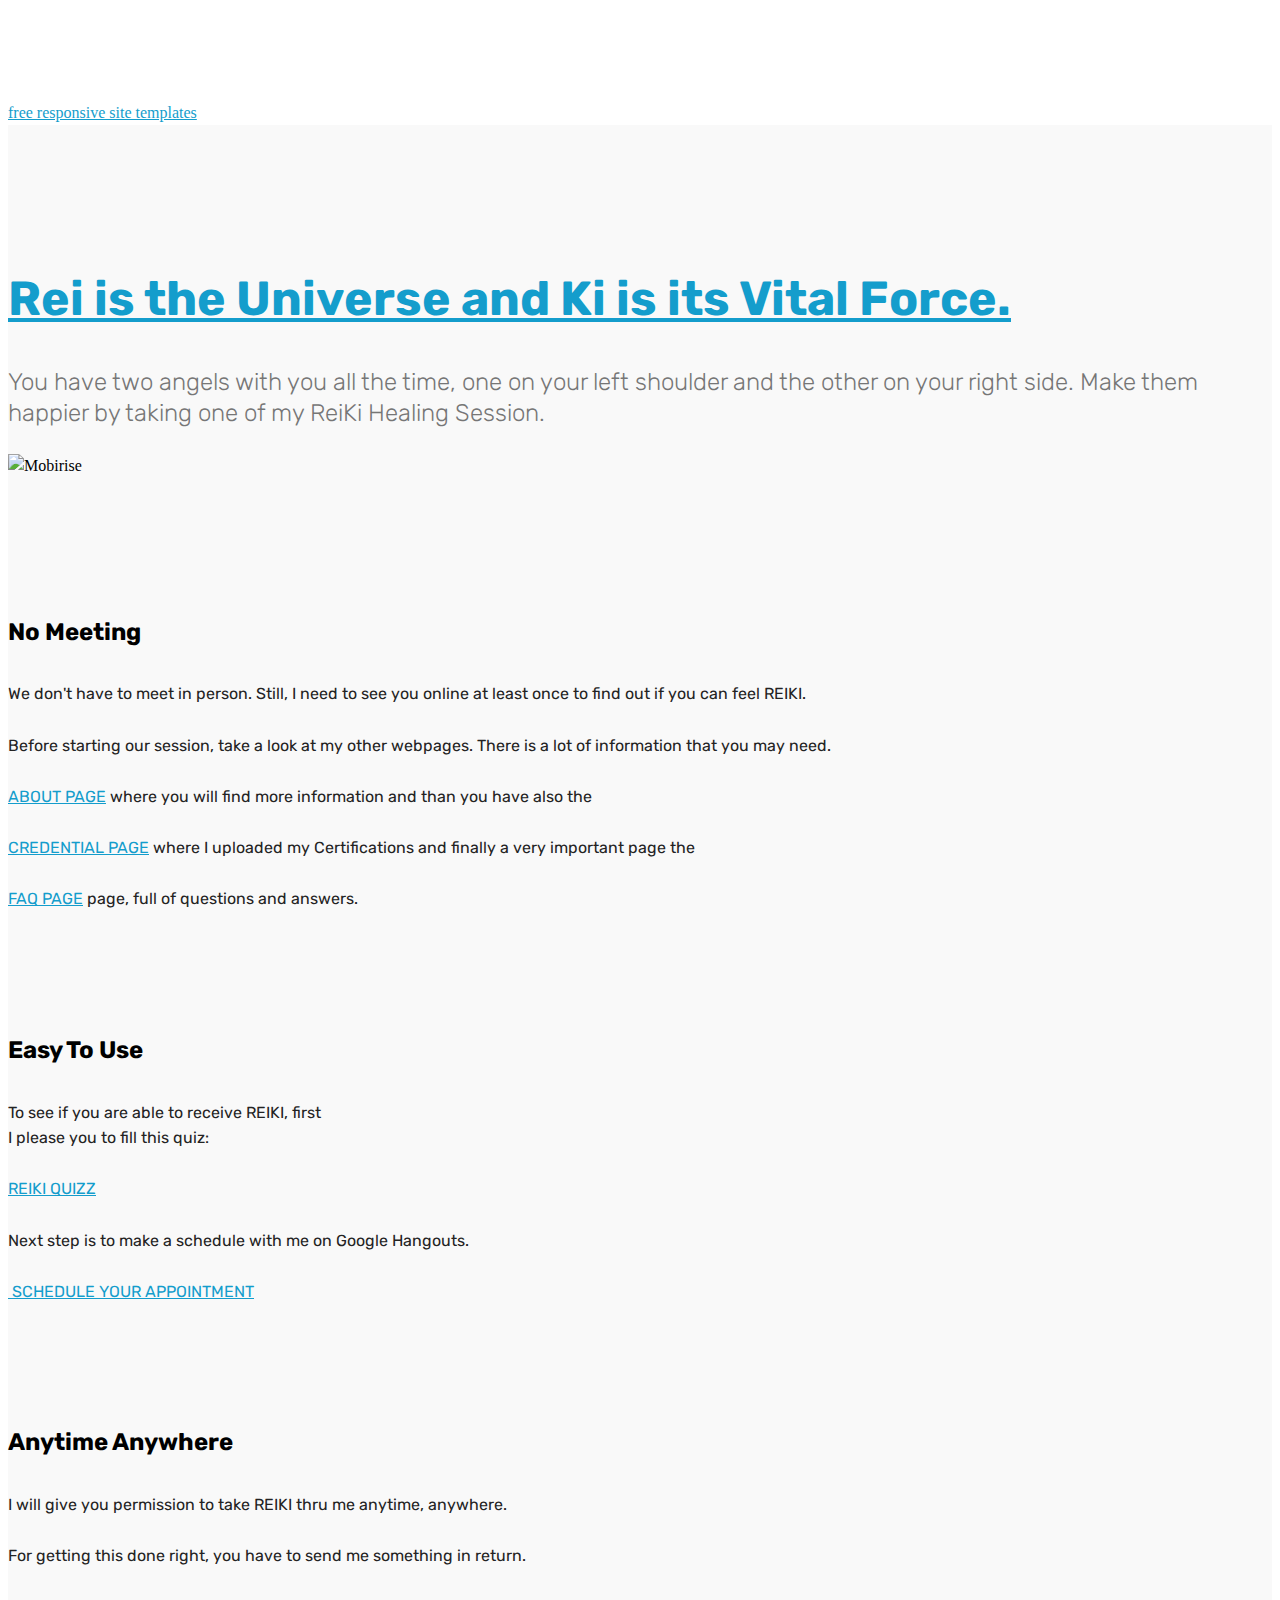
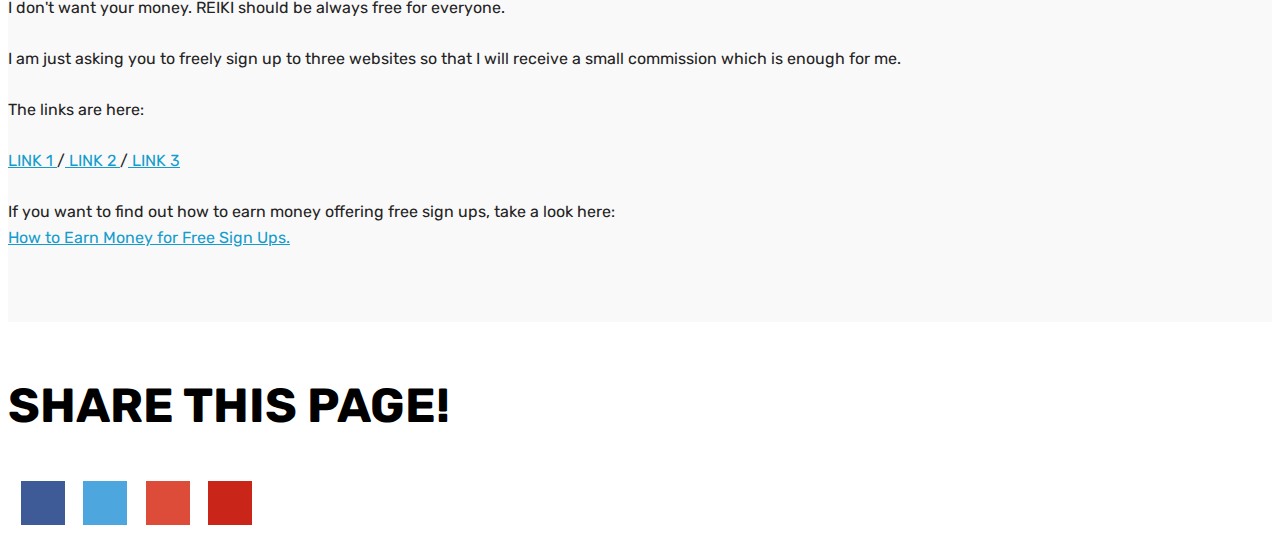
==== commit 9f275797: "create github pages" ====
--- a/page1.html
+++ b/page1.html
@@ -49,7 +49,7 @@
     </nav>
 </section>
 
-<section class="engine"><a href="https://mobirise.info/h">create your own web page for free</a></section><section class="features14 cid-qQaS8WViv7" id="features14-0">
+<section class="engine"><a href="https://mobirise.info/q">free responsive site templates</a></section><section class="features14 cid-qQaS8WViv7" id="features14-0">
     
     
 
@@ -70,7 +70,7 @@
                         </div>
                     </div>                
                     <div class="card-box align-left">
-                        <p class="mbr-text mbr-fonts-style display-7">We don't have to meet in person. Still, I need to see you online at least once to find out if you can feel REIKI.<br><br>Before starting our session, take a look at my other webpages. There is a lot of information that you may need. <br><br>At the upper menu there is the <br><br><a href="page5.html" target="_blank">ABOUT PAGE</a> where you will find more information and than you have also the <br><br><a href="page4.html" target="_blank">CREDENTIAL PAGE</a> where I uploaded my Certifications and finally a very important page the <br><br><a href="page3.html" target="_blank">FAQ PAGE</a> page, full of questions and answers.<br></p>
+                        <p class="mbr-text mbr-fonts-style display-7">We don't have to meet in person. Still, I need to see you online at least once to find out if you can feel REIKI.<br><br>Before starting our session, take a look at my other webpages. There is a lot of information that you may need. <br><br><a href="page5.html" target="_blank">ABOUT PAGE</a> where you will find more information and than you have also the <br><br><a href="page4.html" target="_blank">CREDENTIAL PAGE</a> where I uploaded my Certifications and finally a very important page the <br><br><a href="page3.html" target="_blank">FAQ PAGE</a> page, full of questions and answers.<br></p>
                     </div>
                 </div>
 
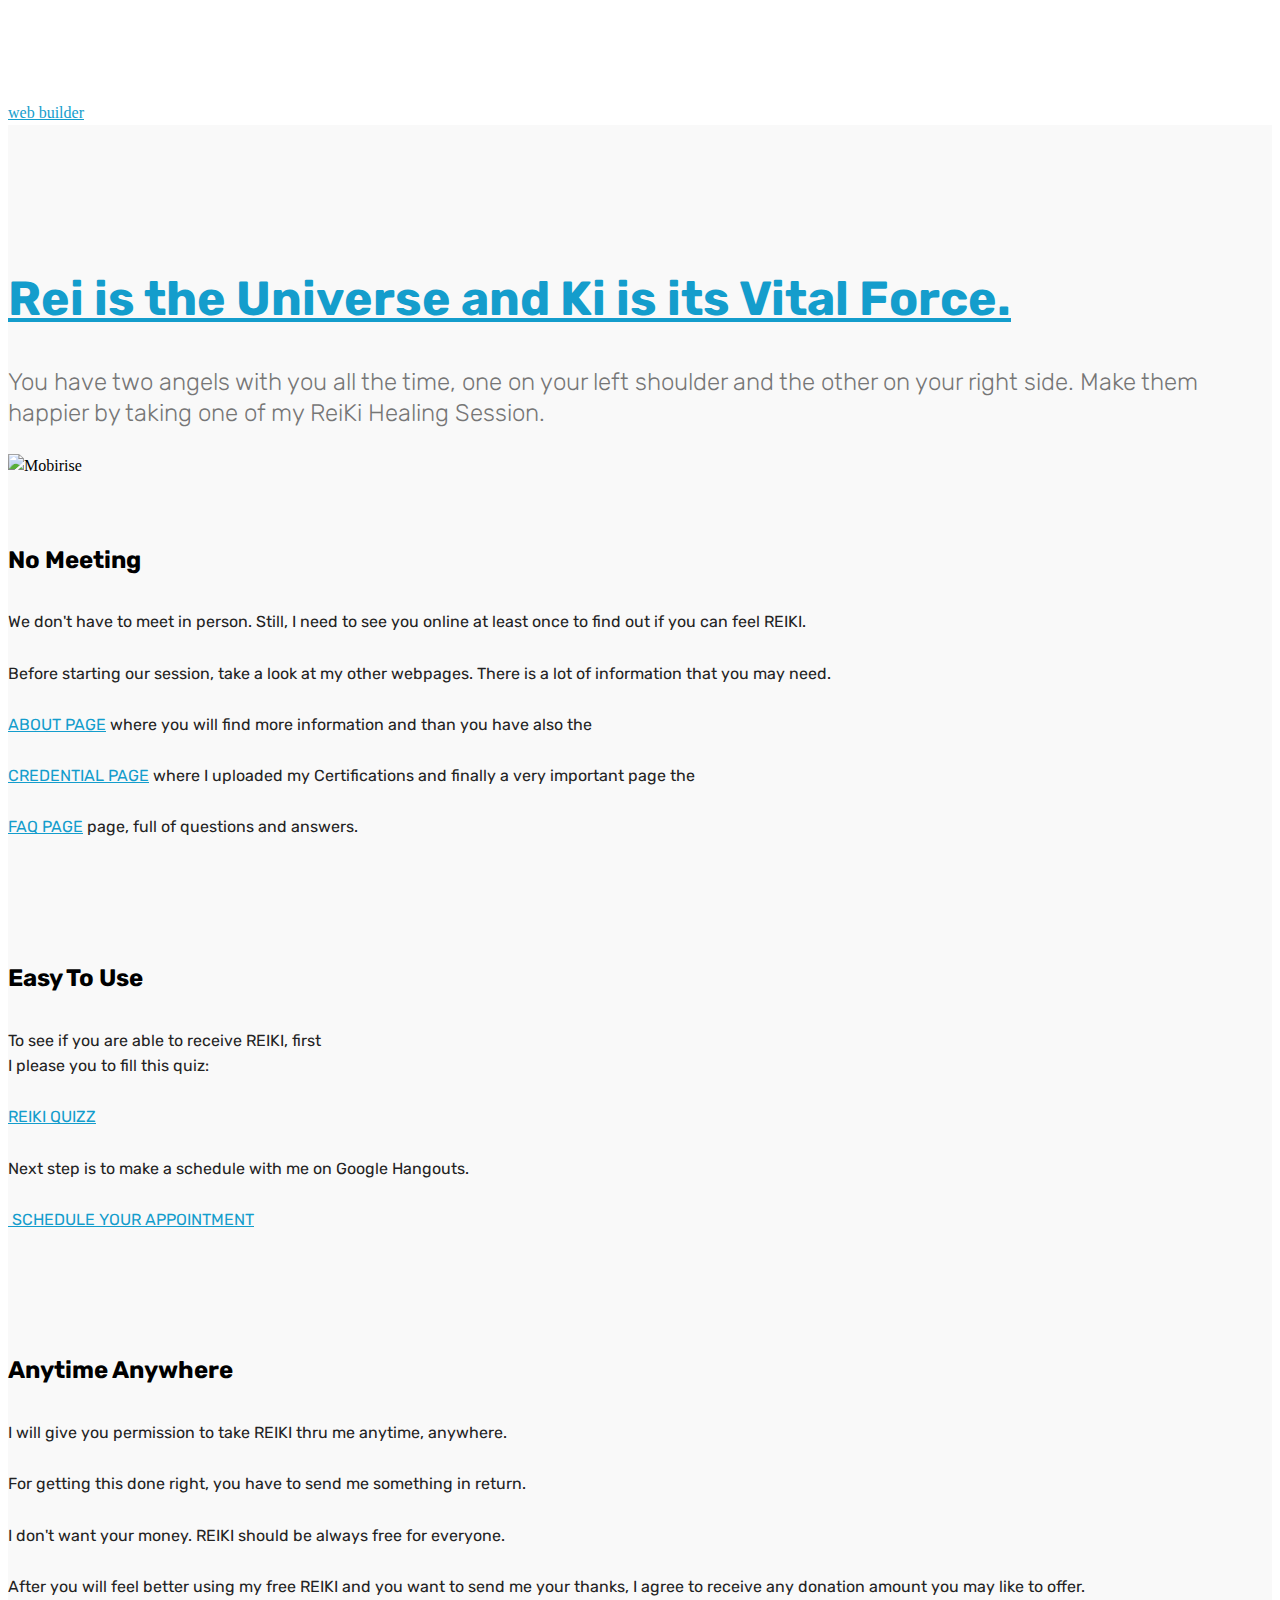
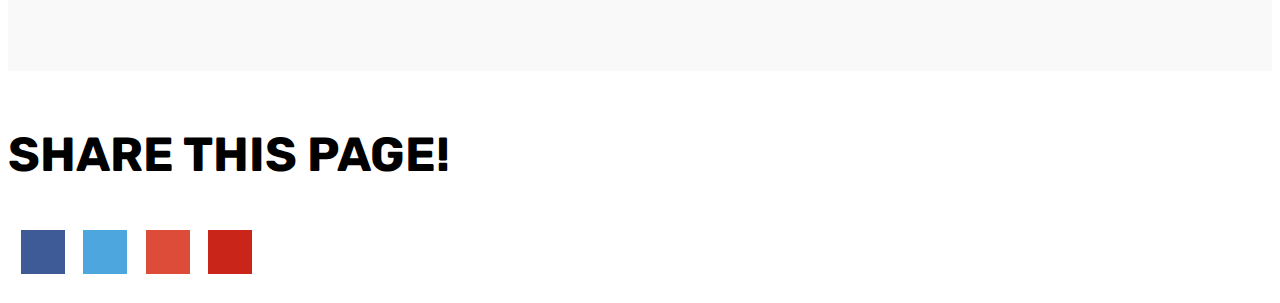
==== commit 05772582: "page1.html" ====
--- a/page1.html
+++ b/page1.html
@@ -1,10 +1,10 @@
 <!DOCTYPE html>
 <html >
 <head>
-  <!-- Site made with Mobirise Website Builder v4.9.1, https://mobirise.com -->
+  <!-- Site made with Mobirise Website Builder v4.9.4, https://mobirise.com -->
   <meta charset="UTF-8">
   <meta http-equiv="X-UA-Compatible" content="IE=edge">
-  <meta name="generator" content="Mobirise v4.9.1, mobirise.com">
+  <meta name="generator" content="Mobirise v4.9.4, mobirise.com">
   <meta name="viewport" content="width=device-width, initial-scale=1, minimum-scale=1">
   <link rel="shortcut icon" href="assets/images/logo2.png" type="image/x-icon">
   <meta name="description" content="">
@@ -49,7 +49,7 @@
     </nav>
 </section>
 
-<section class="engine"><a href="https://mobirise.info/q">free responsive site templates</a></section><section class="features14 cid-qQaS8WViv7" id="features14-0">
+<section class="engine"><a href="https://mobirise.info/c">web builder</a></section><section class="features14 cid-qQaS8WViv7" id="features14-0">
     
     
 
@@ -62,7 +62,7 @@
                 <div class="card p-4 col-12 col-md-6 col-lg-4">
                     <div class="media pb-3">
                         <div class="card-img align-self-center">
-                            <a href="https://www.fiverr.com/s2/e12d2cf059"><span class="mbr-iconfont mbri-users"></span></a>
+                           
                         </div>
                         <div class="media-body">
                             <h4 class="card-title py-2 align-left mbr-fonts-style display-5">
@@ -101,7 +101,11 @@
                     </div>
                 </div>
                     <div class="card-box align-left">
-                        <p class="mbr-text mbr-fonts-style display-7">I will give you permission to take REIKI thru me anytime, anywhere.<br><br>For getting this done right, you have to send me something in return.<br><br>I don't want your money. REIKI should be always free for everyone.<br><br>I am just asking you to freely sign up to three websites so that I will receive a small commission which is enough for me.<br><br>The links are here:<br><br><a href="https://shareasale.com/r.cfm?b=922016&u=1797183&m=47&urllink=&afftrack=" target="_blank">LINK 1 </a>/<a href="https://shareasale.com/r.cfm?b=1050667&u=1797183&m=51522&urllink=&afftrack=" target="_blank"> LINK 2 </a>/<a href="https://www.shareasale.com/u.cfm?d=288102&m=59453&u=1797183" target="_blank"> LINK 3</a><br><br>If you want to find out how to earn money offering free sign ups, take a look here: <br><a href="https://grabanything.github.io/easymoney/" target="_blank">How to Earn Money for Free Sign Ups.</a><br><br></p>
+                        <p class="mbr-text mbr-fonts-style display-7">I will give you permission to take REIKI thru me anytime, anywhere.<br><br>
+                          For getting this done right, you have to send me something in return.<br><br>I don't want your money. 
+                          REIKI should be always free for everyone.<br><br>After you will feel better using my free REIKI and you want to send me your thanks,
+                          I agree to receive any donation amount you may like to offer.
+                         <br><br></p>
                     </div>
                 </div>
 
@@ -109,7 +113,7 @@
             </div>
             <div class="media-container-row image-row">
                 <div class="mbr-figure" style="width: 20%;">
-                    <img src="assets/images/smartscheduling-2-290x44.png" alt="Mobirise" title="">
+                    <img src="assets/images/6e3fd36ed221bb8fad8db91a-1920-444x295.jpg" alt="Mobirise" title="">
                 </div>
             </div>
         </div>
@@ -165,4 +169,4 @@
   
   
 </body>
-</html>+</html>
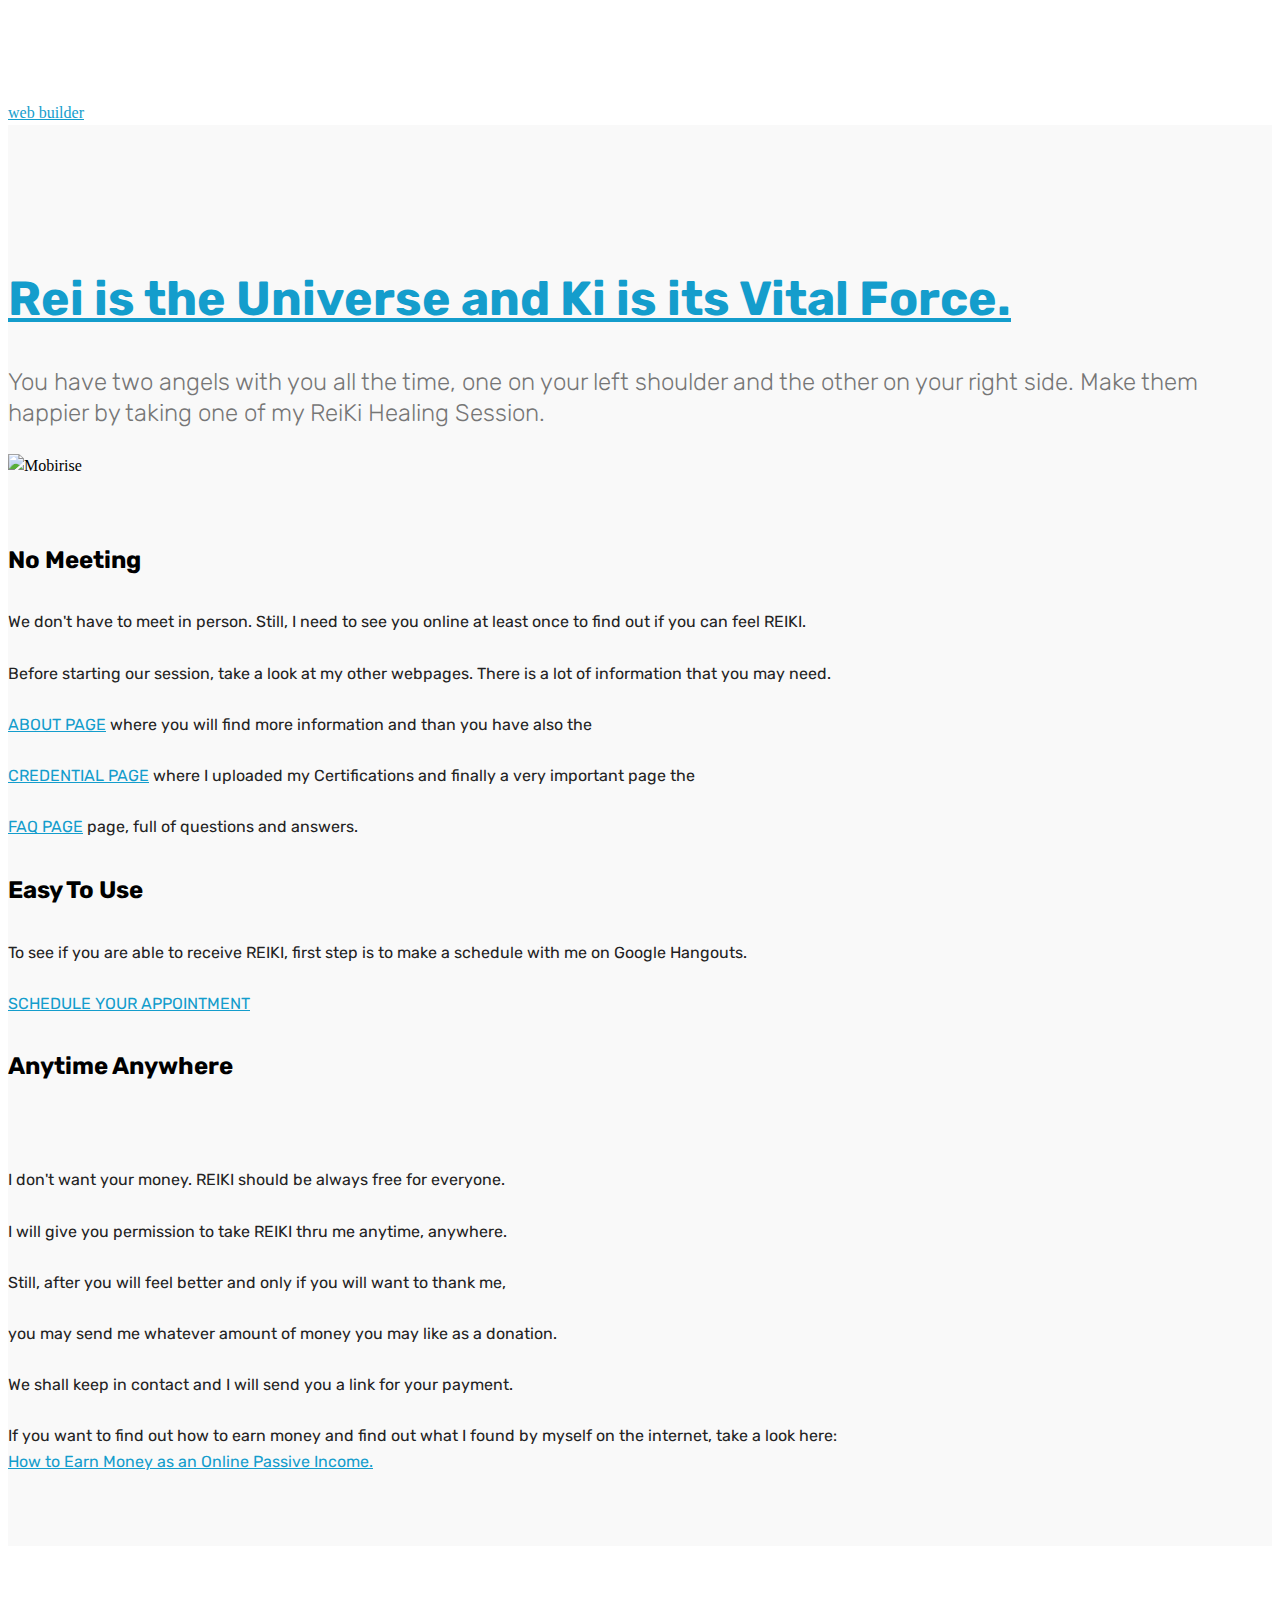
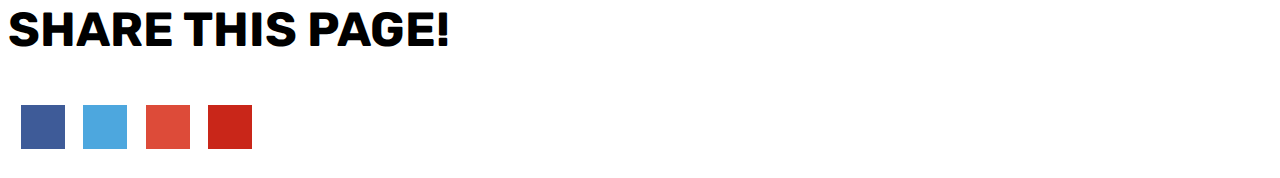
==== commit 516aef24: "page1.html" ====
--- a/page1.html
+++ b/page1.html
@@ -62,7 +62,7 @@
                 <div class="card p-4 col-12 col-md-6 col-lg-4">
                     <div class="media pb-3">
                         <div class="card-img align-self-center">
-                           
+                            
                         </div>
                         <div class="media-body">
                             <h4 class="card-title py-2 align-left mbr-fonts-style display-5">
@@ -77,7 +77,7 @@
                 <div class="card p-4 col-12 col-md-6 col-lg-4">
                 <div class="media pb-3">
                     <div class="card-img align-self-center">
-                        <a href="https://www.fiverr.com/s2/e12d2cf059" target="_blank"><span class="mbr-iconfont mbri-hearth"></span></a>
+                        
                     </div>
                     <div class="media-body">
                         <h4 class="card-title py-2 align-left mbr-fonts-style display-5">
@@ -86,14 +86,15 @@
                 </div>
                     <div class="card-box align-left">
                         <p class="mbr-text mbr-fonts-style display-7">
-                            To see if you are able to receive REIKI, first <br>I please you to fill this quiz: <br><br><a href="https://www.quibblo.com/quiz/c4rA-B4y/" target="_blank">REIKI QUIZZ</a><br><br>Next step is to make a schedule with me on Google Hangouts. <br><br><a href="https://smartscheduling.com/grabanything" target="_blank">&nbsp;</a><a href="https://smartscheduling.com/grabanything" target="_blank">SCHEDULE YOUR APPOINTMENT</a></p>
+                            To see if you are able to receive REIKI, first step is to make a schedule with me on Google Hangouts. 
+<br><br><a href="https://smartscheduling.com/grabanything" target="_blank">SCHEDULE YOUR APPOINTMENT</a></p>
                     </div>
                 </div>
 
                 <div class="card p-4 col-12 col-md-6 col-lg-4">
                 <div class="media pb-3">
                     <div class="card-img align-self-center">
-                        <a href="https://www.fiverr.com/s2/e12d2cf059" target="_blank"><span class="mbr-iconfont mbri-globe-2"></span></a>
+                       
                     </div>
                     <div class="media-body">
                         <h4 class="card-title py-2 align-left mbr-fonts-style display-5">Anytime Anywhere
@@ -101,11 +102,13 @@
                     </div>
                 </div>
                     <div class="card-box align-left">
-                        <p class="mbr-text mbr-fonts-style display-7">I will give you permission to take REIKI thru me anytime, anywhere.<br><br>
-                          For getting this done right, you have to send me something in return.<br><br>I don't want your money. 
-                          REIKI should be always free for everyone.<br><br>After you will feel better using my free REIKI and you want to send me your thanks,
-                          I agree to receive any donation amount you may like to offer.
-                         <br><br></p>
+                        <p class="mbr-text mbr-fonts-style display-7"><br><br>
+I don't want your money. REIKI should be always free for everyone.<br><br>
+I will give you permission to take REIKI thru me anytime, anywhere.<br><br>Still, after you will feel better and only if you will want to thank me, 
+<br><br>you may send me whatever amount of money you may like as a donation. <br><br>
+We shall keep in contact and I will send you a link for your payment. <br><br>
+If you want to find out how to earn money and find out what I found by myself on the internet, take a look here: <br>
+<a href="https://grabanything.github.io/easymoney/" target="_blank">How to Earn Money as an Online Passive Income.</a><br><br></p>
                     </div>
                 </div>
 
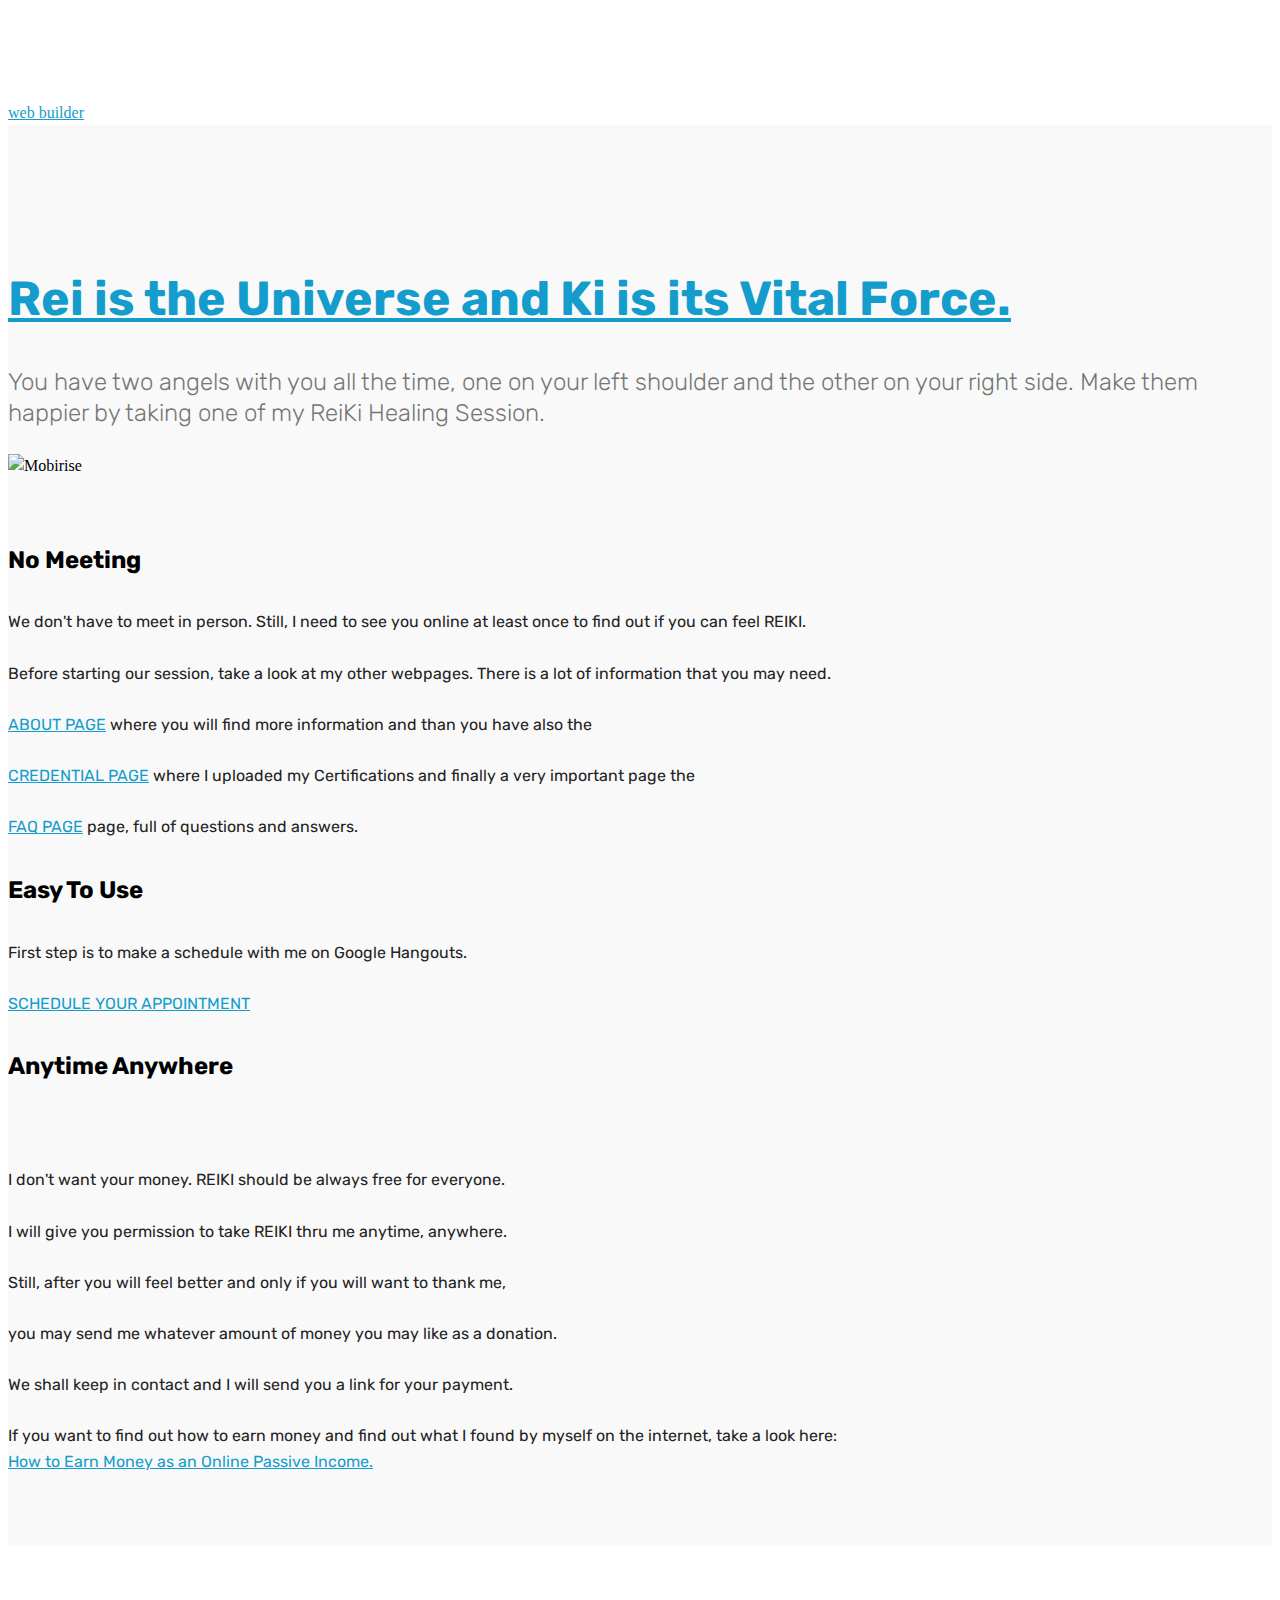
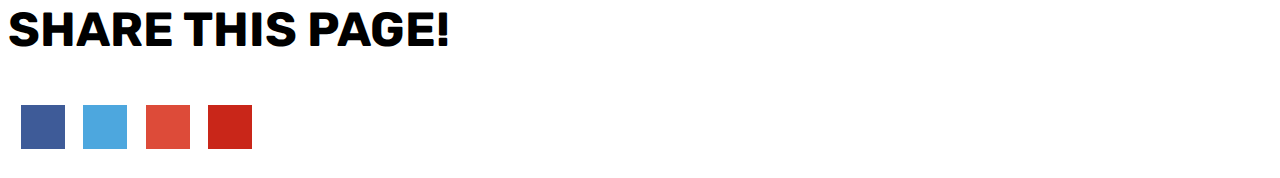
==== commit 8e5d345d: "page1. html" ====
--- a/page1.html
+++ b/page1.html
@@ -86,7 +86,7 @@
                 </div>
                     <div class="card-box align-left">
                         <p class="mbr-text mbr-fonts-style display-7">
-                            To see if you are able to receive REIKI, first step is to make a schedule with me on Google Hangouts. 
+                            First step is to make a schedule with me on Google Hangouts. 
 <br><br><a href="https://smartscheduling.com/grabanything" target="_blank">SCHEDULE YOUR APPOINTMENT</a></p>
                     </div>
                 </div>
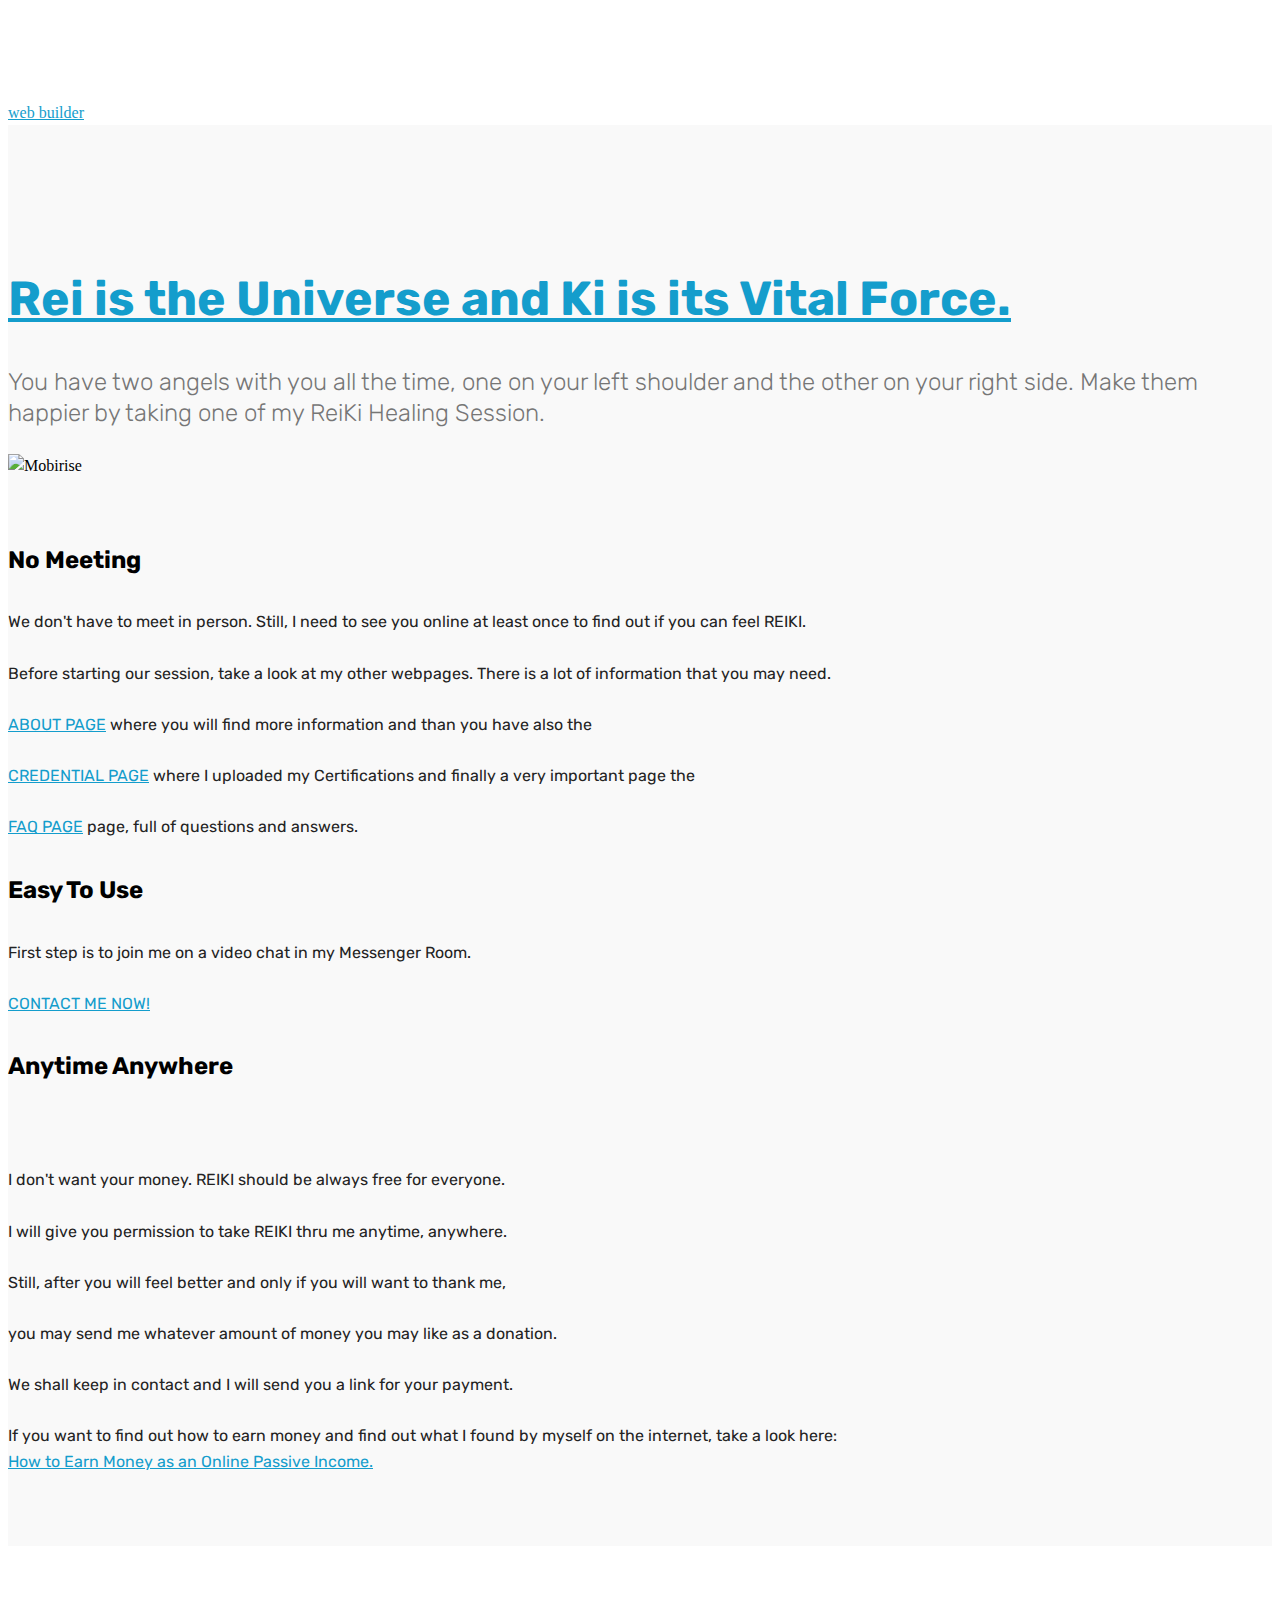
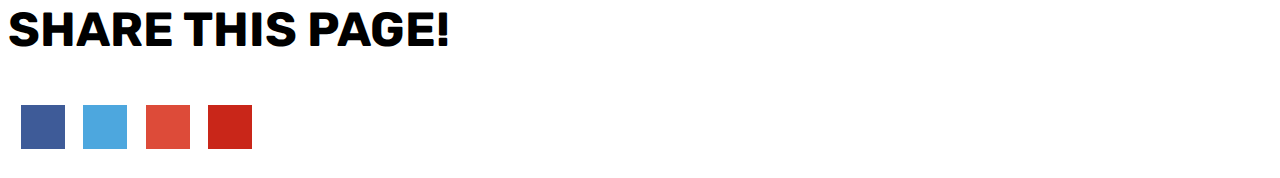
==== commit 1384ede4: "page1. html" ====
--- a/page1.html
+++ b/page1.html
@@ -86,8 +86,8 @@
                 </div>
                     <div class="card-box align-left">
                         <p class="mbr-text mbr-fonts-style display-7">
-                            First step is to make a schedule with me on Google Hangouts. 
-<br><br><a href="https://smartscheduling.com/grabanything" target="_blank">SCHEDULE YOUR APPOINTMENT</a></p>
+                            First step is to join me on a video chat in my Messenger Room. 
+<br><br><a href="https://msngr.com/ketjsezgprmg" target="_blank">CONTACT ME NOW! </a></p>
                     </div>
                 </div>
 
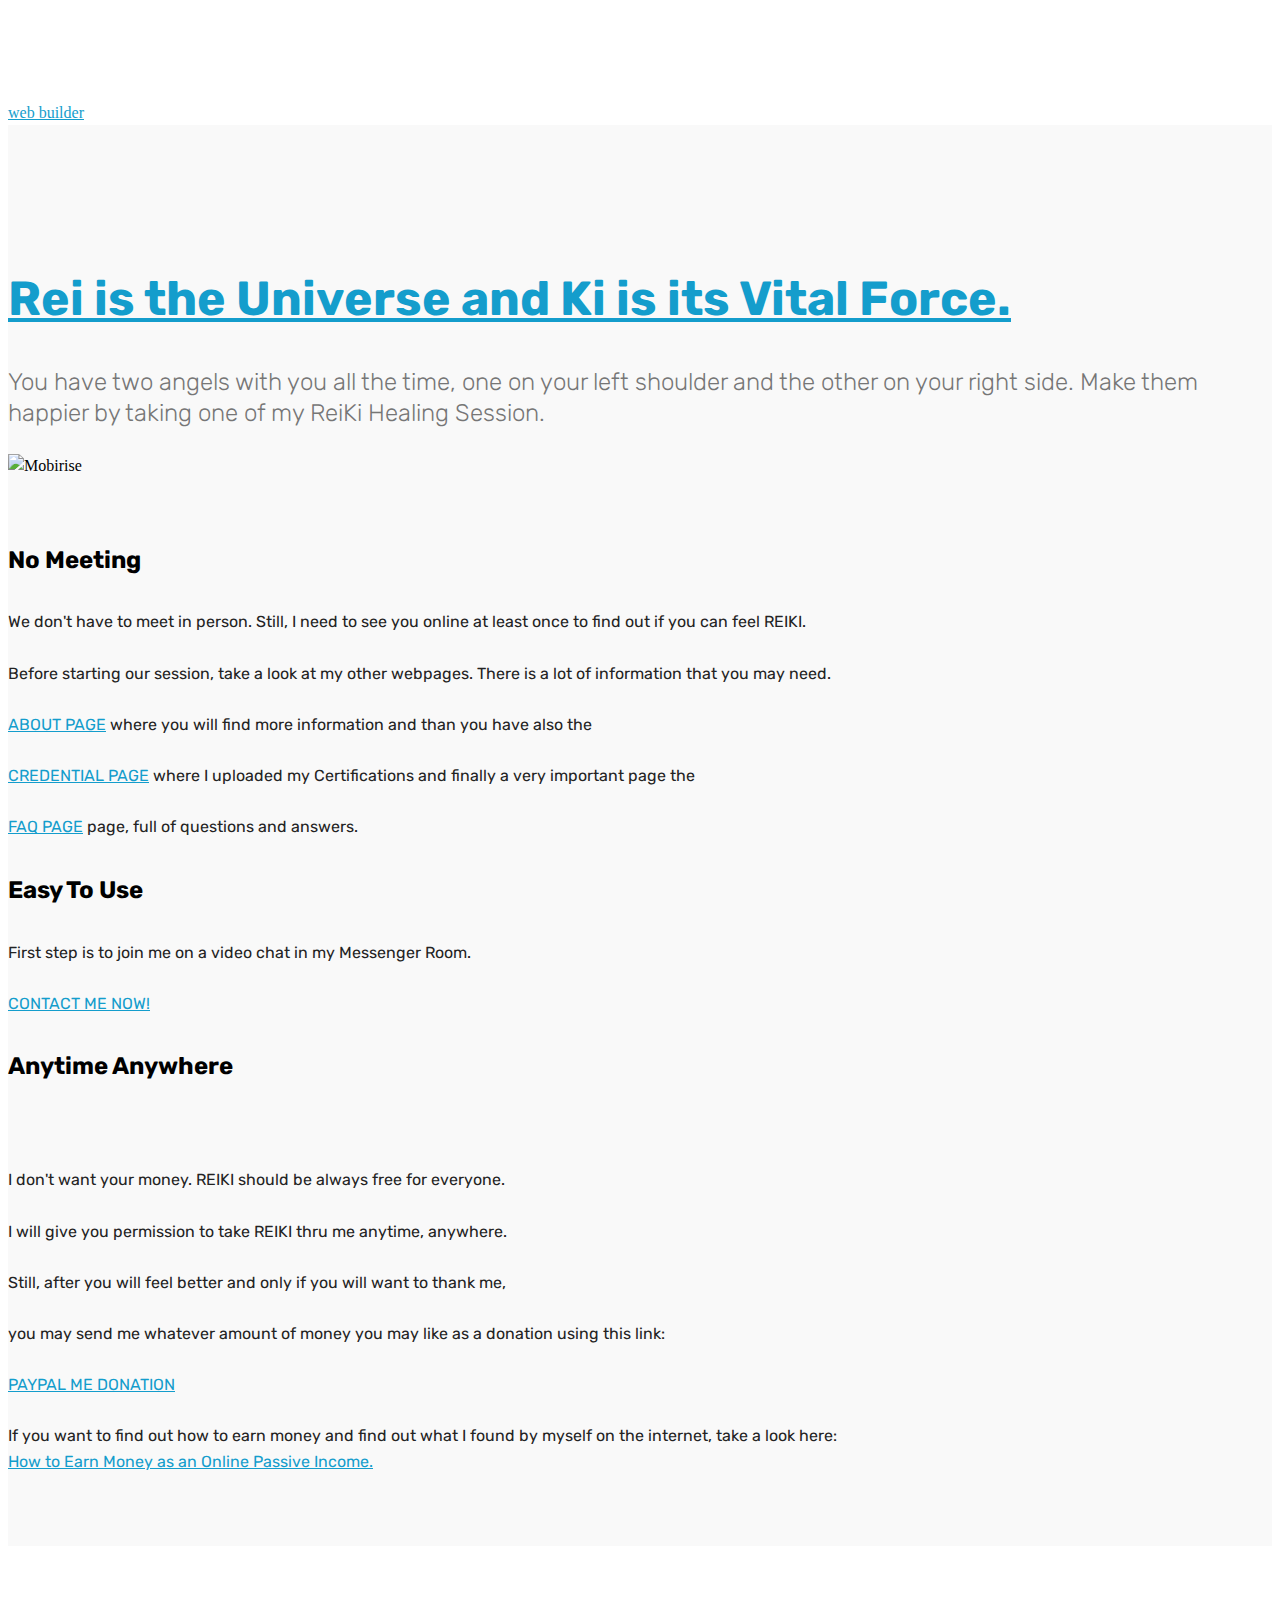
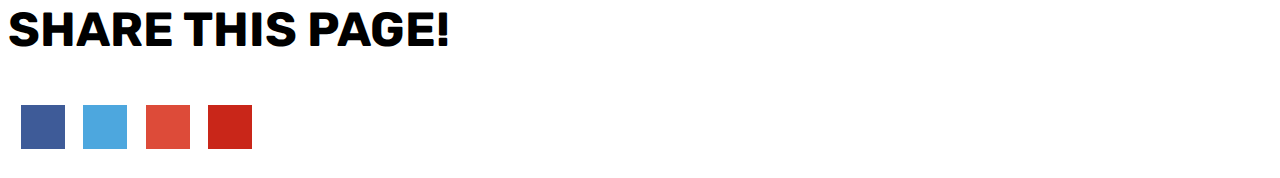
==== commit 4d6422c0: "page1.html" ====
--- a/page1.html
+++ b/page1.html
@@ -105,8 +105,10 @@
                         <p class="mbr-text mbr-fonts-style display-7"><br><br>
 I don't want your money. REIKI should be always free for everyone.<br><br>
 I will give you permission to take REIKI thru me anytime, anywhere.<br><br>Still, after you will feel better and only if you will want to thank me, 
-<br><br>you may send me whatever amount of money you may like as a donation. <br><br>
-We shall keep in contact and I will send you a link for your payment. <br><br>
+<br><br>you may send me whatever amount of money you may like as a donation using this link:<br><br>
+
+<a href="https://paypal.me/grabany?locale.x=en_US" target="blank" >PAYPAL ME DONATION</a>
+<br><br>
 If you want to find out how to earn money and find out what I found by myself on the internet, take a look here: <br>
 <a href="https://grabanything.github.io/easymoney/" target="_blank">How to Earn Money as an Online Passive Income.</a><br><br></p>
                     </div>
